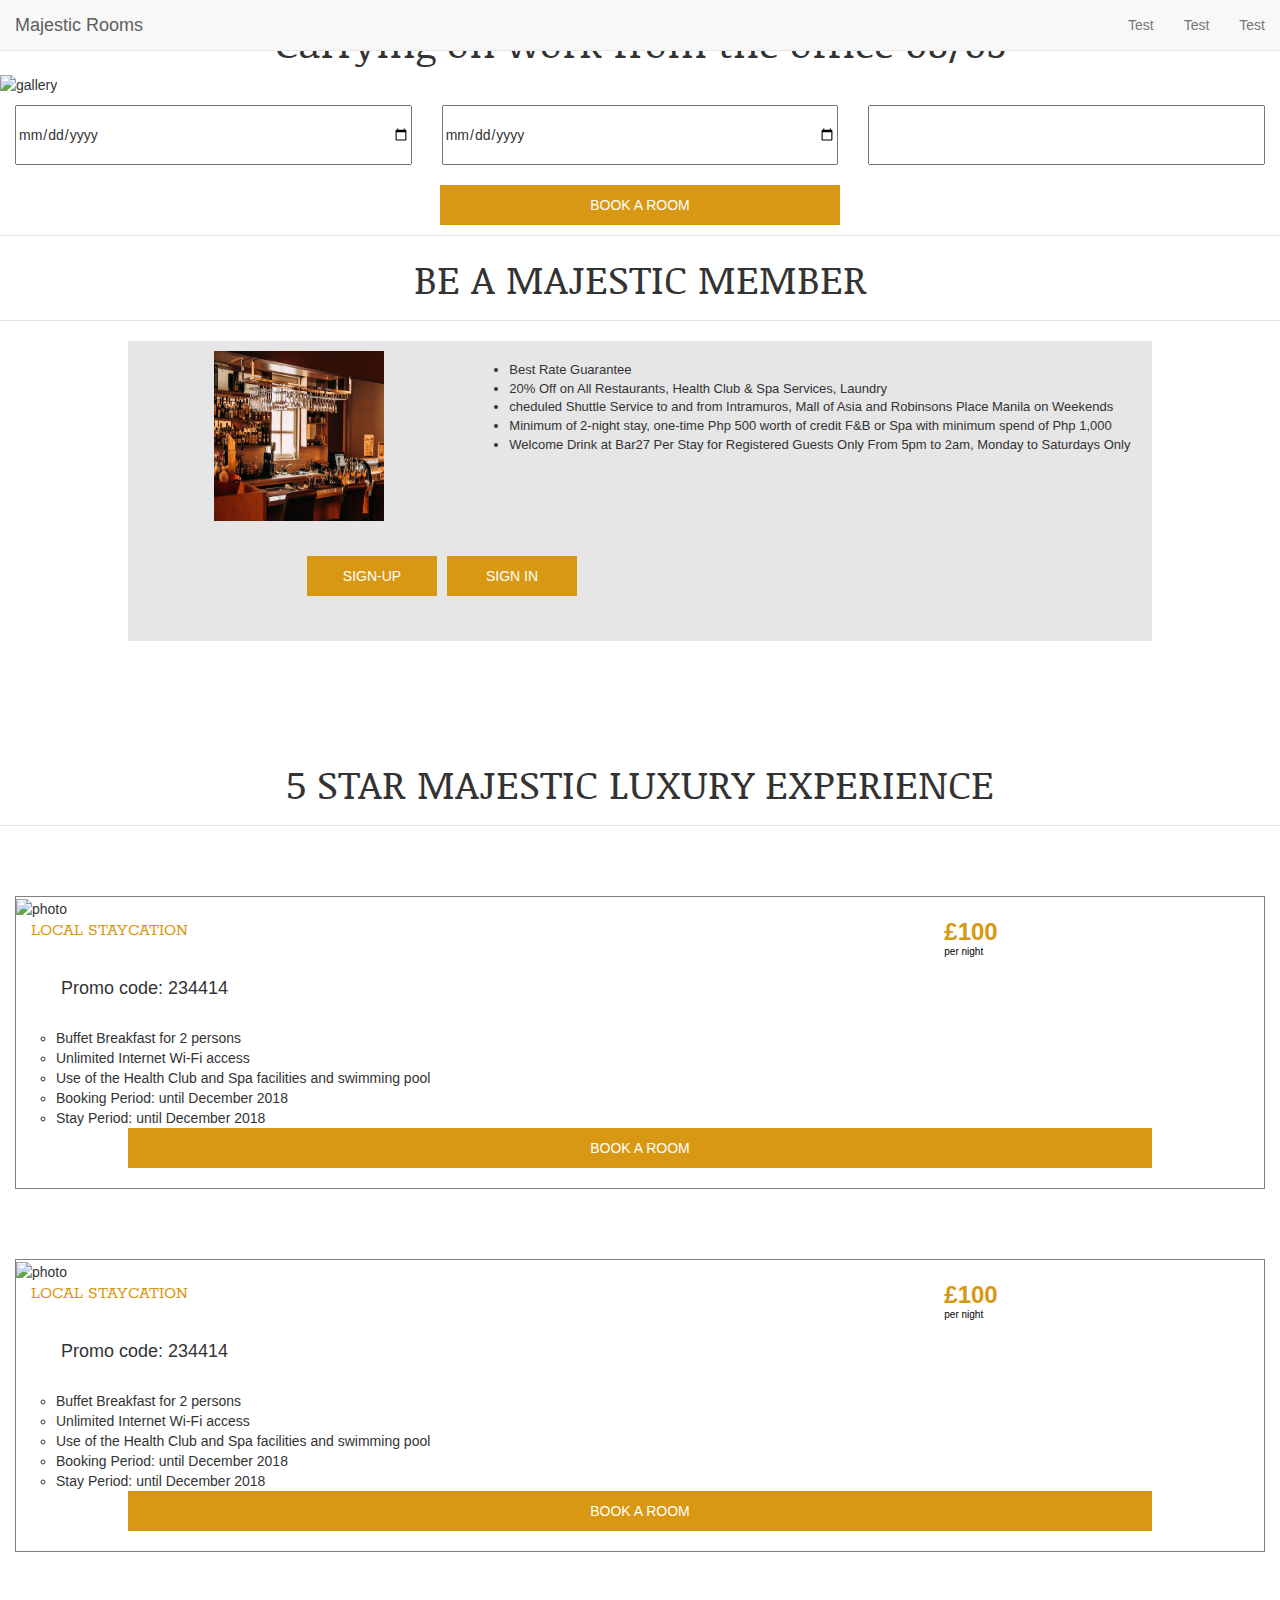
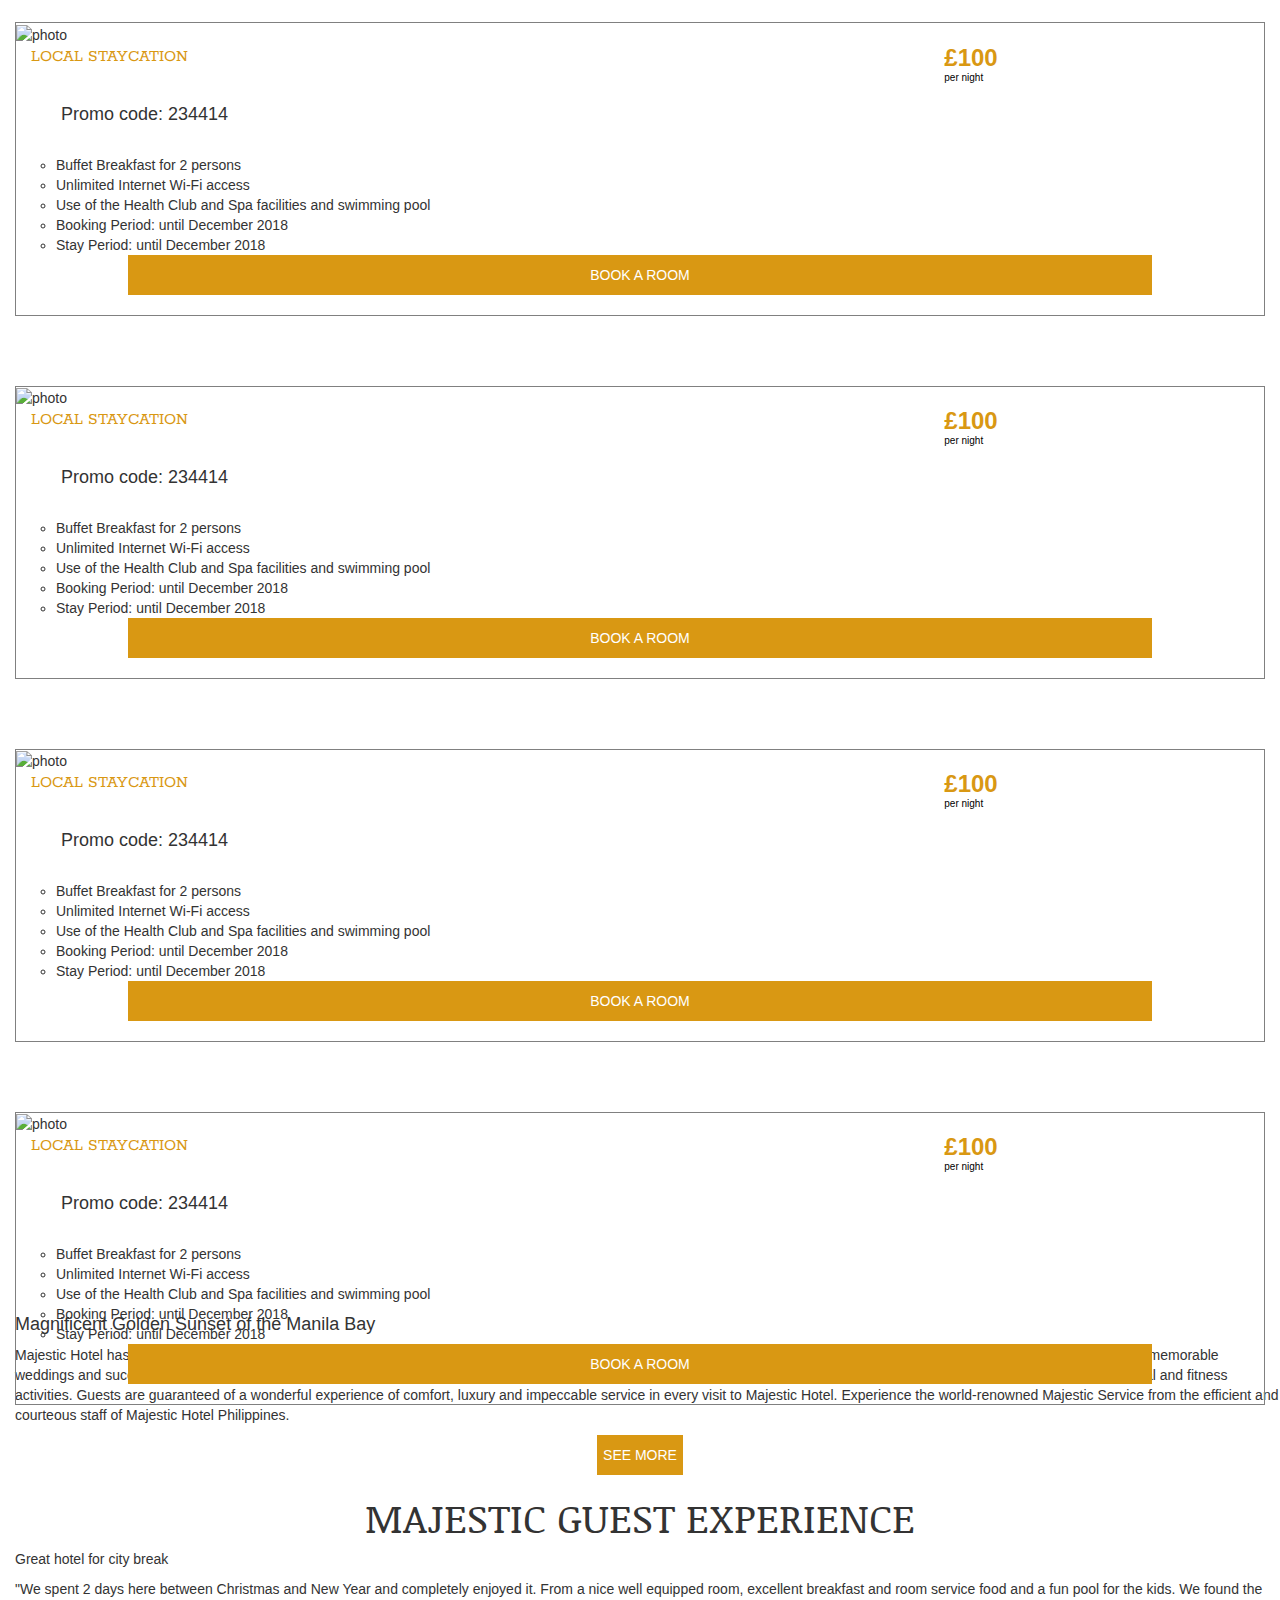
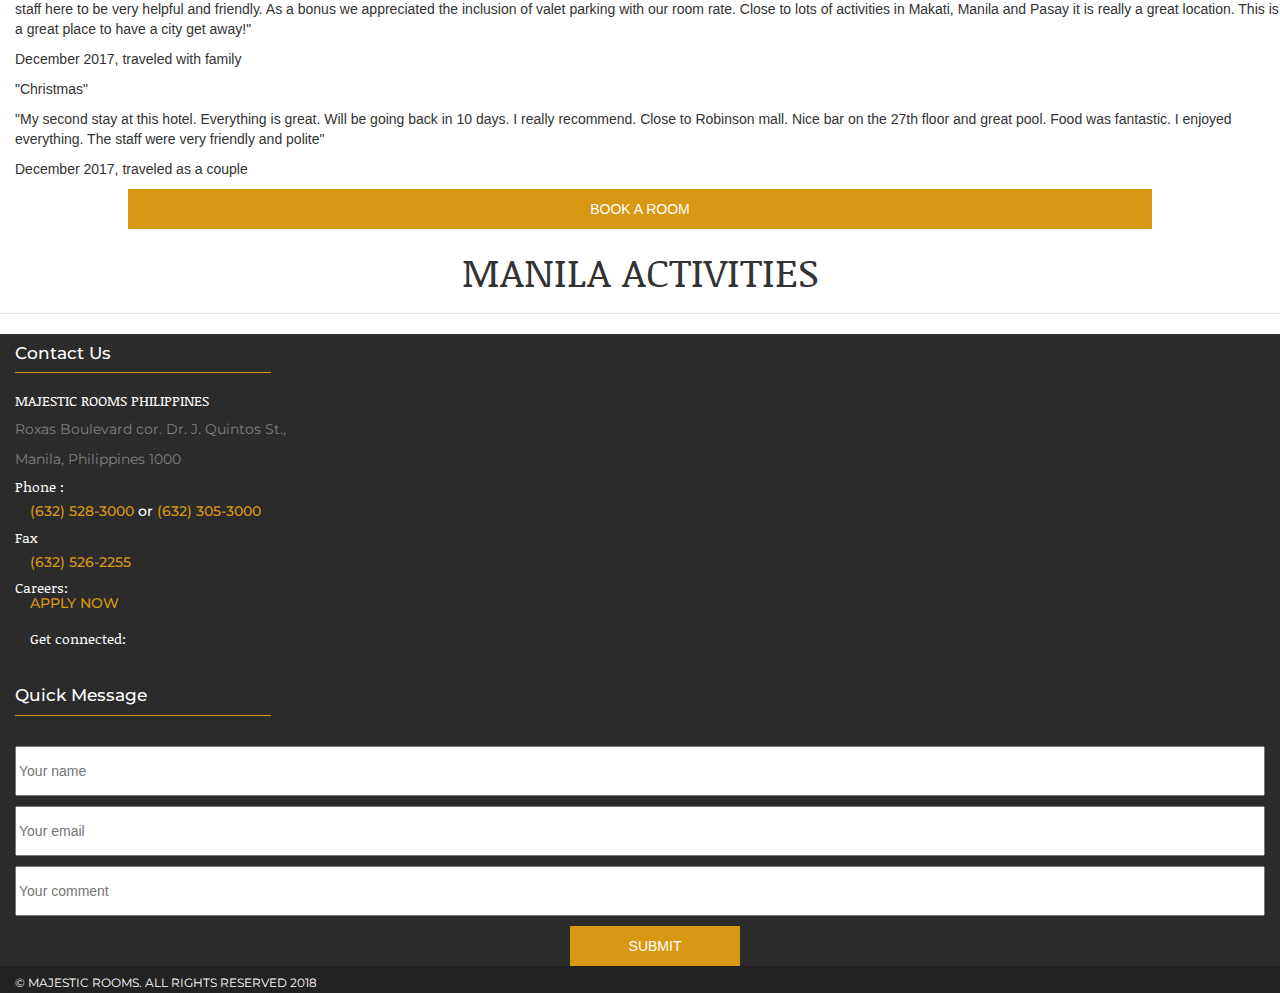
==== html/index.html @ 4bb12e26 "test message 08/03" ====
<!DOCTYPE HTML>

<html lang="en">


<head>

<title>Majestic Rooms</title>


<link rel="stylesheet" href="../style.css" type="text/css">
<link href="https://fonts.googleapis.com/css?family=Noticia+Text" rel="stylesheet">
<link href="https://fonts.googleapis.com/css?family=Rokkitt" rel="stylesheet">
<link href="https://fonts.googleapis.com/css?family=Montserrat" rel="stylesheet">
<script defer src="https://use.fontawesome.com/releases/v5.0.7/js/all.js"></script>




<!-- Latest compiled and minified CSS -->
<link rel="stylesheet" href="https://maxcdn.bootstrapcdn.com/bootstrap/3.3.7/css/bootstrap.min.css" integrity="sha384-BVYiiSIFeK1dGmJRAkycuHAHRg32OmUcww7on3RYdg4Va+PmSTsz/K68vbdEjh4u" crossorigin="anonymous">

<!-- Optional theme -->
<link rel="stylesheet" href="https://maxcdn.bootstrapcdn.com/bootstrap/3.3.7/css/bootstrap-theme.min.css" integrity="sha384-rHyoN1iRsVXV4nD0JutlnGaslCJuC7uwjduW9SVrLvRYooPp2bWYgmgJQIXwl/Sp" crossorigin="anonymous">


</head>


<body>

<!-- Header showcase -->


<header>

<section id="navbar">
	
	<!-- Insert Bootstrap navbar here -->
	
	
	
	<nav class="navbar navbar-fixed-top navbar-default">
	
	<div class="container-fluid">
	
	<div class="navbar-header">
	
	<a class="navbar-brand" href="#">Majestic Rooms</a>
	
	<button type="button" class="navbar-toggle collapsed" data-toggle="collapse" data-target="#menu">
	
	<span class="icon-bar"></span>
	<span class="icon-bar"></span>
	<span class="icon-bar"></span>
	
	</button>

	</div>
	
	<div class="collapse navbar-collapse" id="menu">
	
	<ul class="nav navbar-nav navbar-right">
	
	<li><a href="#">Test</a></li>
	<li><a href="#">Test</a></li>
	<li><a href="#">Test</a></li>
	
	</ul>
	
	</div>
	
	</div>
	
	</nav>
	
	
	
</section>

<h1>Carrying on work from the office 08/03</h1>



<section id="slideshow-gallery">
	
	<div><img src="https://static.pexels.com/photos/261102/pexels-photo-261102.jpeg" alt="gallery"></div>


</section>

</header>



<!-- Main area -->

<main id="main">
	


<section id="home-booking-form">
	
	<div class="grid-container">

	
<input class="grid-item" type="date" name="checkin">
<input class="grid-item" type="date" name="checkout">
<input class="grid-item" name="code">





</div>

<button type="button">BOOK A ROOM</button>

<hr>

</section>	

<h1>BE A MAJESTIC MEMBER</h1>

<hr>



<section id="section-a"> <!-- BE A MAJESTIC MEMBER -->
	

<div class="section-a-img">

<img src="../images/member.jpeg">

</div>


<ul>
	
<li>Best Rate Guarantee</li>
<li>20% Off on All Restaurants, Health Club & Spa Services, Laundry</li>
<li>cheduled Shuttle Service to and from Intramuros, Mall of Asia and Robinsons Place Manila on Weekends</li>
<li>Minimum of 2-night stay, one-time Php 500 worth of credit F&B or Spa with minimum spend of Php 1,000</li>
<li>Welcome Drink at Bar27 Per Stay for Registered Guests Only From 5pm to 2am, Monday to Saturdays Only</li>


</ul>




<div class="sign-buttons">
<button type="button">SIGN-UP</button>
<button type="button">SIGN IN</button>
</div>



</section>


<section id="section-b"><!-- 5 STAR Majestic LUXURY EXPERIENCE + LI BOXES -->
	
<h1>5 STAR MAJESTIC LUXURY EXPERIENCE</h1>

<hr>


<ul class="card-ul">

<li>

<div class="card">
	

		<img alt="photo" src="https://static.pexels.com/photos/6534/holiday-vacation-hotel-luxury.jpg">

	<div class="card-content">

		<div class="package-details">

		<div class="package-title"><p>LOCAL STAYCATION</p></div><div class="price"><h3>£100</h3><p>per night</p></div>

	</div>

		<h4>Promo code: 234414</h4>

	<ul>
		
	<li>Buffet Breakfast for 2 persons</li>
	<li>Unlimited Internet Wi-Fi access</li>
	<li>Use of the Health Club and Spa facilities and swimming pool</li>
	<li>Booking Period: until December 2018</li>
	<li>Stay Period: until December 2018</li>
	</ul>

			<button class="button book-button">BOOK A ROOM</button>
		</div>
	</div>
</li>

<li>

<div class="card">
	

		<img alt="photo" src="https://static.pexels.com/photos/6534/holiday-vacation-hotel-luxury.jpg">

	<div class="card-content">

		<div class="package-details">

		<div class="package-title"><p>LOCAL STAYCATION</p></div><div class="price"><h3>£100</h3><p>per night</p></div>

	</div>

		<h4>Promo code: 234414</h4>

	<ul>
		
	<li>Buffet Breakfast for 2 persons</li>
	<li>Unlimited Internet Wi-Fi access</li>
	<li>Use of the Health Club and Spa facilities and swimming pool</li>
	<li>Booking Period: until December 2018</li>
	<li>Stay Period: until December 2018</li>
	</ul>

			<button class="button book-button">BOOK A ROOM</button>
		</div>
	</div>
</li>

<li>

<div class="card">
	

		<img alt="photo" src="https://static.pexels.com/photos/6534/holiday-vacation-hotel-luxury.jpg">

	<div class="card-content">

		<div class="package-details">

		<div class="package-title"><p>LOCAL STAYCATION</p></div><div class="price"><h3>£100</h3><p>per night</p></div>

	</div>

		<h4>Promo code: 234414</h4>

	<ul>
		
	<li>Buffet Breakfast for 2 persons</li>
	<li>Unlimited Internet Wi-Fi access</li>
	<li>Use of the Health Club and Spa facilities and swimming pool</li>
	<li>Booking Period: until December 2018</li>
	<li>Stay Period: until December 2018</li>
	</ul>

			<button class="button book-button">BOOK A ROOM</button>
		</div>
	</div>
</li>

<li>

<div class="card">
	

		<img alt="photo" src="https://static.pexels.com/photos/6534/holiday-vacation-hotel-luxury.jpg">

	<div class="card-content">

		<div class="package-details">

		<div class="package-title"><p>LOCAL STAYCATION</p></div><div class="price"><h3>£100</h3><p>per night</p></div>

	</div>

		<h4>Promo code: 234414</h4>

	<ul>
		
	<li>Buffet Breakfast for 2 persons</li>
	<li>Unlimited Internet Wi-Fi access</li>
	<li>Use of the Health Club and Spa facilities and swimming pool</li>
	<li>Booking Period: until December 2018</li>
	<li>Stay Period: until December 2018</li>
	</ul>

			<button class="button book-button">BOOK A ROOM</button>
		</div>
	</div>
</li>

<li>

<div class="card">
	

		<img alt="photo" src="https://static.pexels.com/photos/6534/holiday-vacation-hotel-luxury.jpg">

	<div class="card-content">

		<div class="package-details">

		<div class="package-title"><p>LOCAL STAYCATION</p></div><div class="price"><h3>£100</h3><p>per night</p></div>

	</div>

		<h4>Promo code: 234414</h4>

	<ul>
		
	<li>Buffet Breakfast for 2 persons</li>
	<li>Unlimited Internet Wi-Fi access</li>
	<li>Use of the Health Club and Spa facilities and swimming pool</li>
	<li>Booking Period: until December 2018</li>
	<li>Stay Period: until December 2018</li>
	</ul>

			<button class="button book-button">BOOK A ROOM</button>
		</div>
	</div>
</li>

<li>

<div class="card">
	

		<img alt="photo" src="https://static.pexels.com/photos/6534/holiday-vacation-hotel-luxury.jpg">

	<div class="card-content">

		<div class="package-details">

		<div class="package-title"><p>LOCAL STAYCATION</p></div><div class="price"><h3>£100</h3><p>per night</p></div>

	</div>

		<h4>Promo code: 234414</h4>

	<ul>
		
	<li>Buffet Breakfast for 2 persons</li>
	<li>Unlimited Internet Wi-Fi access</li>
	<li>Use of the Health Club and Spa facilities and swimming pool</li>
	<li>Booking Period: until December 2018</li>
	<li>Stay Period: until December 2018</li>
	</ul>

			<button class="button book-button">BOOK A ROOM</button>
		</div>
	</div>
</li>







</ul>


</section>

<section id="section-c"><!-- THE MAJESTIC EXPERIENCE -->
	



<h4>
Magnificent Golden Sunset of the Manila Bay</h4>

<p>Majestic Hotel has a variety of restaurants and bars specializing in different cuisines and diners are sure to have a remarkable dining experience. Function rooms are also available for memorable weddings and successful corporate events. Swimming pool and outdoor whirlpool, tennis court, Health Club and Spa, LifeSpan Reflexology and gym facilities are perfect for recreational and fitness activities.

Guests are guaranteed of a wonderful experience of comfort, luxury and impeccable service in every visit to Majestic Hotel. Experience the world-renowned Majestic Service from the efficient and courteous staff of Majestic Hotel Philippines.</p>


<button class="button">SEE MORE</button>


</section>

<section id="section-d"><!-- Majestic GUEST EXPERIENCE -->

<div class="background-image"></div>


<h1>MAJESTIC GUEST EXPERIENCE</h1>

<p>Great hotel for city break</p>

<p>"We spent 2 days here between Christmas and New Year and completely enjoyed it. From a nice well equipped room, excellent breakfast and room service food and a fun pool for the kids. We found the staff here to be very helpful and friendly. As a bonus we appreciated the inclusion of valet parking with our room rate. Close to lots of activities in Makati, Manila and Pasay it is really a great location. This is a great place to have a city get away!" 
</p>

<p>December 2017, traveled with family </p>


<p>"Christmas"</p>

<p>"My second stay at this hotel. Everything is great. Will be going back in 10 days. I really recommend. Close to Robinson mall. Nice bar on the 27th floor and great pool. Food was fantastic. I enjoyed everything. The staff were very friendly and polite" 

</p>

<p>December 2017, traveled as a couple</p>

<button class="button book-button">BOOK A ROOM</button>



</section>




<section id="section-e"><!-- MANILA ACTIVITIES -->
	
<h1>MANILA ACTIVITIES</h1>

<hr>


</section>

<footer>
	
	<h3>Contact Us</h3>

	<hr>

	<h5>MAJESTIC ROOMS PHILIPPINES</h5>

	<p>Roxas Boulevard cor. Dr. J. Quintos St.,</p>

	<p>Manila, Philippines 1000</p>

	<h5>Phone : </h5><h5><p><a href="#">(632) 528-3000</a>  <span style="color:white;"> or </span> <a href="#">(632) 305-3000</a></p></h5>

	<h5> Fax </h5>

	<h5><p><a href="#">(632) 526-2255</a></p></h5>

	<h5>Careers: <p><a href="#">APPLY NOW</a></p></h5>


<div class="social-media-buttons">
	
<h5>Get connected:</h5>

<a href="#"><i class="fab fa-facebook-f fa-2x"></i></a>
<a href="#"><i class="fab fa-google-plus-square fa-2x"></i></a>

<a href="#"><i class="fab fa-twitter-square fa-2x"></i></a>

<a href="#"><i class="fab fa-instagram fa-2x"></i></a>

<a href="#"><i class="fab fa-pinterest-square fa-2x"></i></a>









</div>

<h3>Quick Message</h3>

<hr>

<div>

<input type="text" placeholder="Your name">
<input type="email" placeholder="Your email">
<input type="text" placeholder="Your comment">

</div>

<div class="random"><button class="footer-submit" type="button">SUBMIT</button></div>


<div class="copyright">
	
<p>© MAJESTIC ROOMS. ALL RIGHTS RESERVED 2018</p>

</div>


</footer>

</main>

<script
  src="https://code.jquery.com/jquery-3.3.1.min.js"
  integrity="sha256-FgpCb/KJQlLNfOu91ta32o/NMZxltwRo8QtmkMRdAu8="
  crossorigin="anonymous"></script>
<!-- Latest compiled and minified JavaScript -->
<script src="https://maxcdn.bootstrapcdn.com/bootstrap/3.3.7/js/bootstrap.min.js" integrity="sha384-Tc5IQib027qvyjSMfHjOMaLkfuWVxZxUPnCJA7l2mCWNIpG9mGCD8wGNIcPD7Txa" crossorigin="anonymous"></script>
</body>




</html>
---- style.css ----
body{

max-width:100vw;
margin: 0 auto;


}

img{

height:100%;
width:100%;

}

#section-a{
background: #E6E6E6;
min-height:500px;
max-height:100vh;

}

#section-a ul{
	
	
font-size:13px;	
	
}

h1{

	text-align:center;
	font-family: 'Noticia Text', serif !important;
	font-size:40px !important;
}

button{

background:#D99813;
color:white !important;
border:none;
height:40px;



}


#home-booking-form button{


width:90%;
max-width:400px;
margin: 0 auto;
position:relative;
top:10px;
display:block;


}

#home-booking-form input{

	height:60px;
	margin-top:20px;
	margin-left:15px;
	margin-right:15px;


}

hr{

border-color: #E5E5E5!important;


}

#section-b{
position:relative;
top:100px;	
	
}






.grid-container{

display:grid;

}

.card{

border: 1px solid grey;
margin-left:15px;
margin-right:15px;
margin-top:70px;



}


.card-ul{

	padding: 0;
	list-style:none;


}



.book-button{

	margin: 0 auto;
	display: block;
	width:80vw;
	margin-bottom:20px;



}

.sign-buttons{


display:grid;
grid-template-columns:1fr 1fr;
margin: 0 auto;
max-width:300px;


}

.sign-buttons button{

width:130px;
margin: 0 auto;


}





.card-content{




}

.card-content h4{

position: relative;
left:30px;


}

.card-content ul{

margin-top:30px;

}

.package-details{


display:grid;
grid-template-columns: 50vw 50vw;
grid-template-rows: 50px;

}


.package-title{

font-family: 'Rokkitt', serif;
font-size:17px;
color: #D99813;



}


.price{

margin: 0 auto;
color: #D99813;


}

.price h3{

	margin: 0 auto;
	font-weight:bold;
	margin-right:10px;

}

.price p{

	margin: 0 auto;
	color:black;
	font-size:10px;

}


#section-c button{

margin: 0 auto;
display:block;

}

section h4{

margin-left:15px;


}
section p{

margin-left:15px;


}

footer{

background: #2B2B2B;


}

footer hr{

width:20vw;
margin-left:15px;
border-color: #D99813 !important;



}

footer h3{

	margin-left: 15px;
	color:white;
	position:relative;
	top:10px;
	font-size:17px;
	font-family: 'Montserrat', sans-serif;

}

footer h5{

	margin-left: 15px;
	color:white;
	font-family: 'Noticia Text', serif;

}
footer p{

	margin-left: 15px;
	color:grey;
	font-family: 'Montserrat', sans-serif;

}

footer a{

color:#D99813;

}

footer div{


display:grid;
grid-template-columns: 1fr;
margin-left:15px;
margin-right:15px;



}

footer input{


margin-top:10px;
height:50px;

}

.random{


width:100%;


}



.footer-submit{

width:170px;
margin: 0 auto;
margin-top:10px;



}

.newsletter{

width:100%;

}


.social-media-buttons{

display:grid;
grid-template-columns: repeat(6, 1fr);


}



.fa-2x{

color:white;
margin: auto;
position: relative;
left:20px;
top:10px;


}

.fa-2x:hover{

	color:#D99813;

}

.copyright{

margin:0;
background: #222222;

}

.copyright p{

color:white;
font-size:12px;
position:relative;
top:8px;

}

#room-list{

display:grid;
grid-template-columns: 1fr;	
	
}

.room-option{
	
background:#DDDDDD;
margin: 0 15px 0 15px;
max-height:400px;
max-width:500px;
margin-top:20px;


	
	
}

.room-option-image{
	
width:100%;

	
}

.room-option-image img{

height:100%;
max-height:450px;	
	
}

#room-list h2{
	
text-align:center;
font-size:20px;
position:relative;
bottom:5px;
	
}

#booking-summary{
	
background:#3C3B3B;

}

#booking-summary h2{

color:white;
font-size:18px;
text-align:center;
position:relative;
top:15px;

	
}

.booking-summary-toggle{

display:grid;
background:#B3B3B3;
grid-template-columns:6fr 1fr;	
margin-top:30px;

}

.booking-summary-details{

display:grid;
background:#E6E6E6;
grid-template-columns:1fr 1fr;


}

.booking-tc{

text-align:center;
color:white !important;
position:relative;
bottom:5px;

}

#booking-step-checker{
	
background:#F2F2F2;

}

.booking-step-checker-panel{
	
margin: 0 auto;
max-width:500px;
display:grid;
height:110px;
grid-template-columns:repeat(4, 1fr);
	
}

.booking-step-icon{
	
margin: 0 auto;	
height:50px;
width:50px;
background:white;
position:relative;
top:10px;
border-radius:50%;
border:5px solid black;

	
}

.booking-step-checker-panel p{
	
font-size: 12px;
position:relative;
top:10px;
right:6px;
text-align:center;


	
}

.section-a-img {

height:250px;
width:250px;
margin: 0 auto;


}

#section-a img{
	
	margin-top:10px;
	
	
	
}

#section-a ul{
	
	margin-top:20px;
	
}


	


/* Media queries */


@media(min-width:800px){


#home-booking-form div{
	
display:grid;
grid-template-columns: repeat(3, 1fr);


}

#home-booking-form input{
	
	position:relative;
	bottom:10px;
	
	
	
}

#section-a{
margin: 0 auto;
min-height:300px;
max-width:80vw;
max-height:70vh;
display:grid;
grid-template-columns:1fr 2fr;
	
}
.section-a-img {

height:170px;
width:170px;
margin: 0 auto;


}

.sign-buttons{

position:relative;
left:42%;

}

.sign-buttons button{
	
	margin:5px;
	
	
}





}
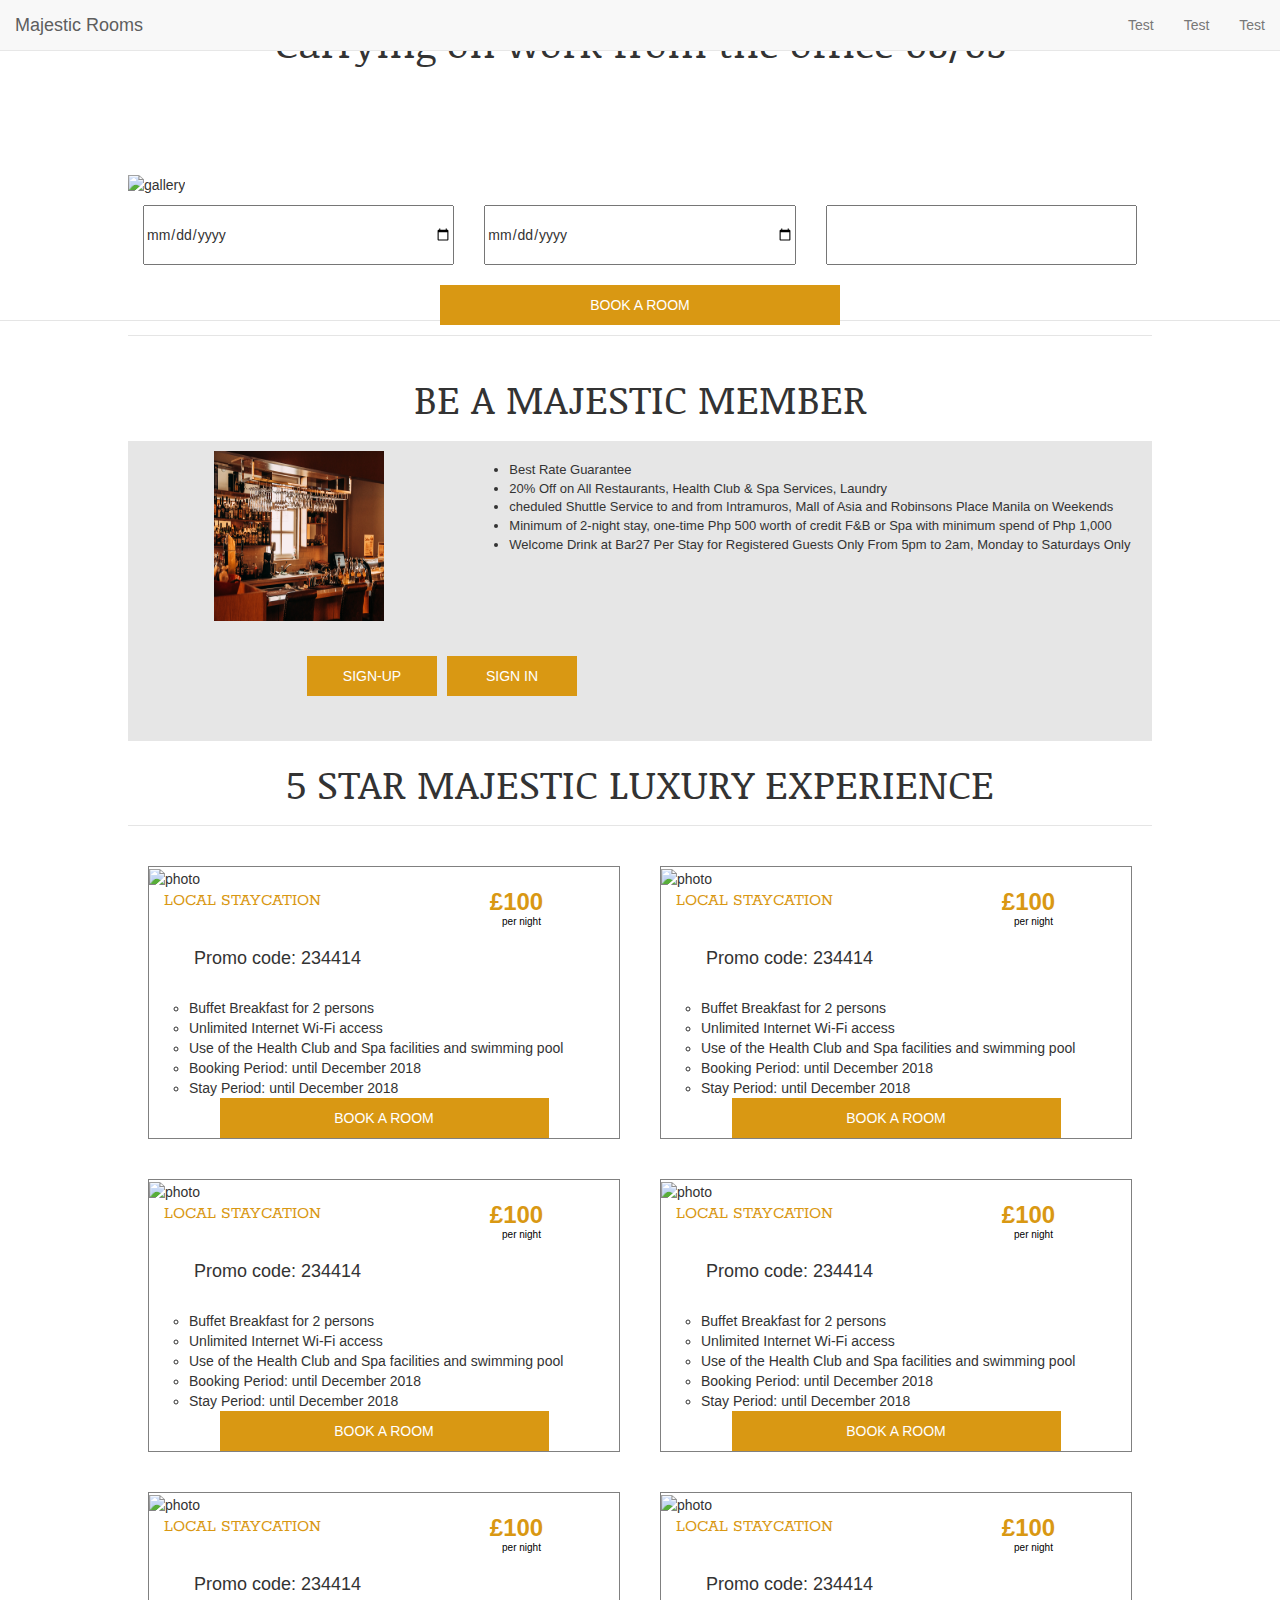
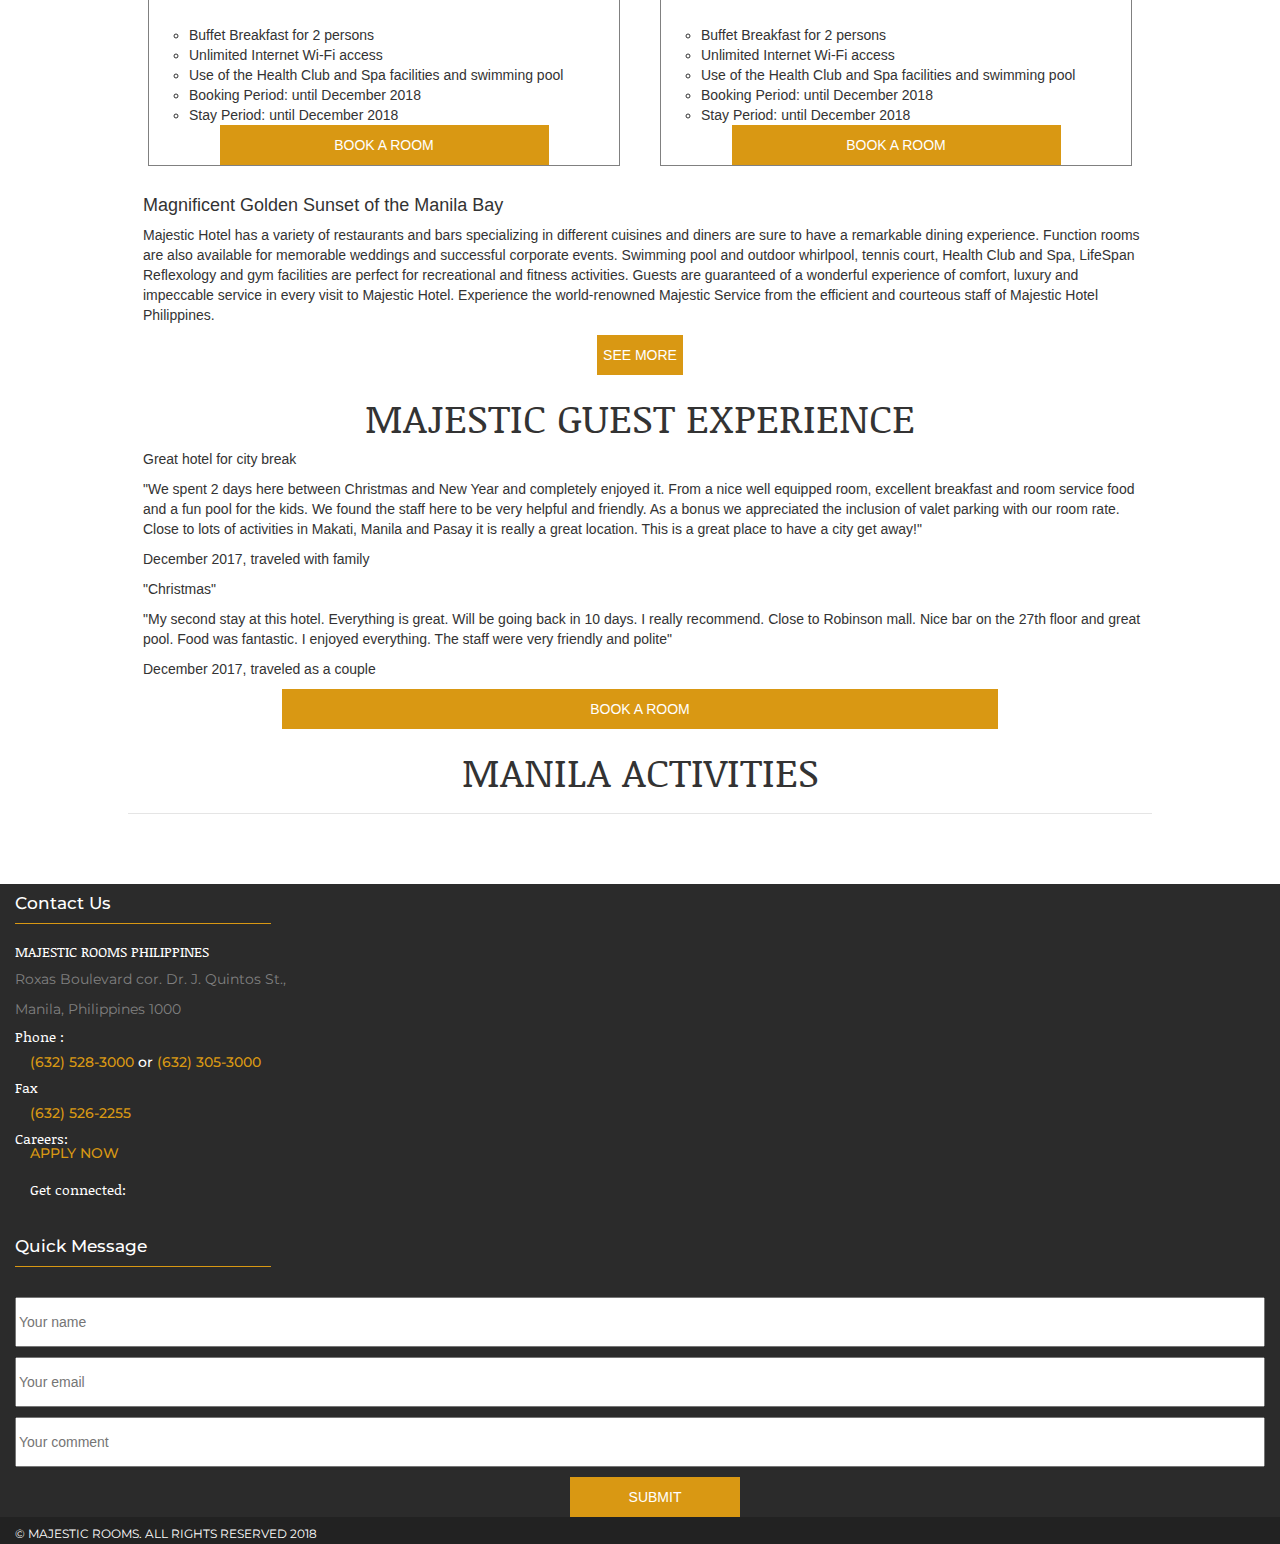
==== commit fb7d7fee: "made package items responsive to larger screens, played with more css grid. understanding the way cs" ====
--- a/html/index.html
+++ b/html/index.html
@@ -120,7 +120,7 @@
 
 </section>	
 
-<h1>BE A MAJESTIC MEMBER</h1>
+<h1 class="be-a-majestic-member">BE A MAJESTIC MEMBER</h1>
 
 <hr>
 
@@ -364,6 +364,8 @@
 </ul>
 
 
+
+
 </section>
 
 <section id="section-c"><!-- THE MAJESTIC EXPERIENCE -->
--- a/style.css
+++ b/style.css
@@ -1,7 +1,9 @@
 body{
 
 max-width:100vw;
-margin: 0 auto;
+margin: 0;
+padding: 0;
+
 
 
 }
@@ -11,6 +13,21 @@
 height:100%;
 width:100%;
 
+}
+
+section{
+
+position:relative;
+	top:100px;	
+	
+}
+
+.be-a-majestic-member{
+	
+	position:relative;
+	top:120px;
+	
+	
 }
 
 #section-a{
@@ -66,6 +83,8 @@
 	margin-left:15px;
 	margin-right:15px;
 
+	
+
 
 }
 
@@ -78,7 +97,7 @@
 
 #section-b{
 position:relative;
-top:100px;	
+top:100px;
 	
 }
 
@@ -102,6 +121,14 @@
 
 
 
+
+}
+
+.card img{
+	
+
+	
+	
 }
 
 
@@ -124,6 +151,7 @@
 
 
 
+
 }
 
 .sign-buttons{
@@ -145,16 +173,6 @@
 
 }
 
-
-
-
-
-.card-content{
-
-
-
-
-}
 
 .card-content h4{
 
@@ -174,7 +192,7 @@
 
 
 display:grid;
-grid-template-columns: 50vw 50vw;
+grid-template-columns: 50% 50%;
 grid-template-rows: 50px;
 
 }
@@ -193,7 +211,7 @@
 
 .price{
 
-margin: 0 auto;
+
 color: #D99813;
 
 
@@ -216,12 +234,16 @@
 }
 
 
+
+
 #section-c button{
 
 margin: 0 auto;
 display:block;
 
 }
+
+
 
 section h4{
 
@@ -515,7 +537,7 @@
 
 #section-a img{
 	
-	margin-top:10px;
+margin-top:10px;
 	
 	
 	
@@ -528,13 +550,34 @@
 }
 
 
-	
+	footer{
+		
+		position:relative;
+		top:150px;
+		
+	}
 
 
 /* Media queries */
 
 
 @media(min-width:800px){
+	
+	body{
+		
+		padding:0;
+		margin:0;
+	}
+	
+	section{
+		
+		max-width:80vw;
+		margin: 0 auto;
+		
+		
+	}
+	
+
 
 
 #home-booking-form div{
@@ -550,14 +593,10 @@
 	position:relative;
 	bottom:10px;
 	
-	
-	
 }
 
 #section-a{
-margin: 0 auto;
 min-height:300px;
-max-width:80vw;
 max-height:70vh;
 display:grid;
 grid-template-columns:1fr 2fr;
@@ -587,13 +626,47 @@
 }
 
 
-
-
-
-}
-
-
-
-
-
-
+.card-ul{
+	
+	grid-template-columns:50% 50%;
+	display:grid;
+
+}
+
+.card{
+
+margin: 20px;
+	
+}
+
+
+.book-button{
+
+margin: 0 auto;
+width:70%;
+
+
+
+
+}
+
+.price{
+	
+	margin: 0 auto;
+	position:relative;
+	left:20px;
+	
+	
+}
+.price p{
+	
+	text-align:center;
+}
+
+
+
+}
+
+
+
+
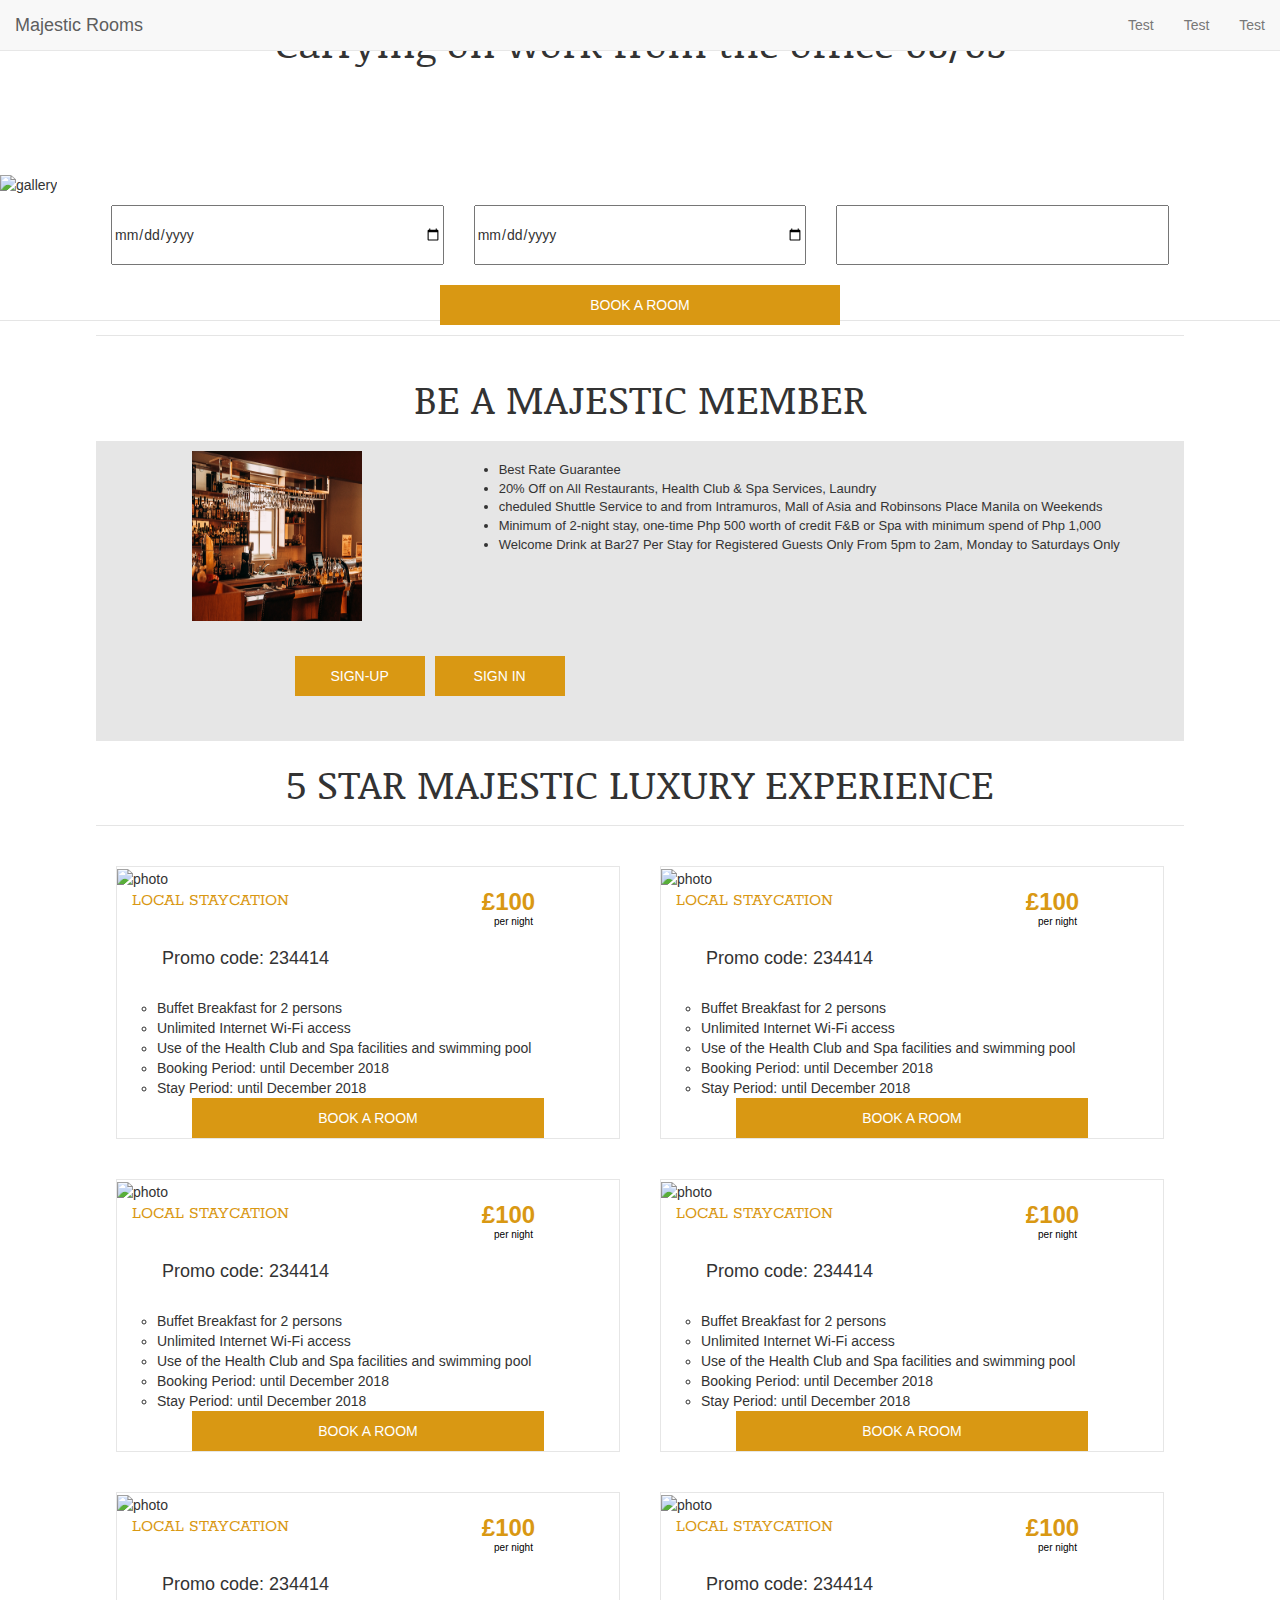
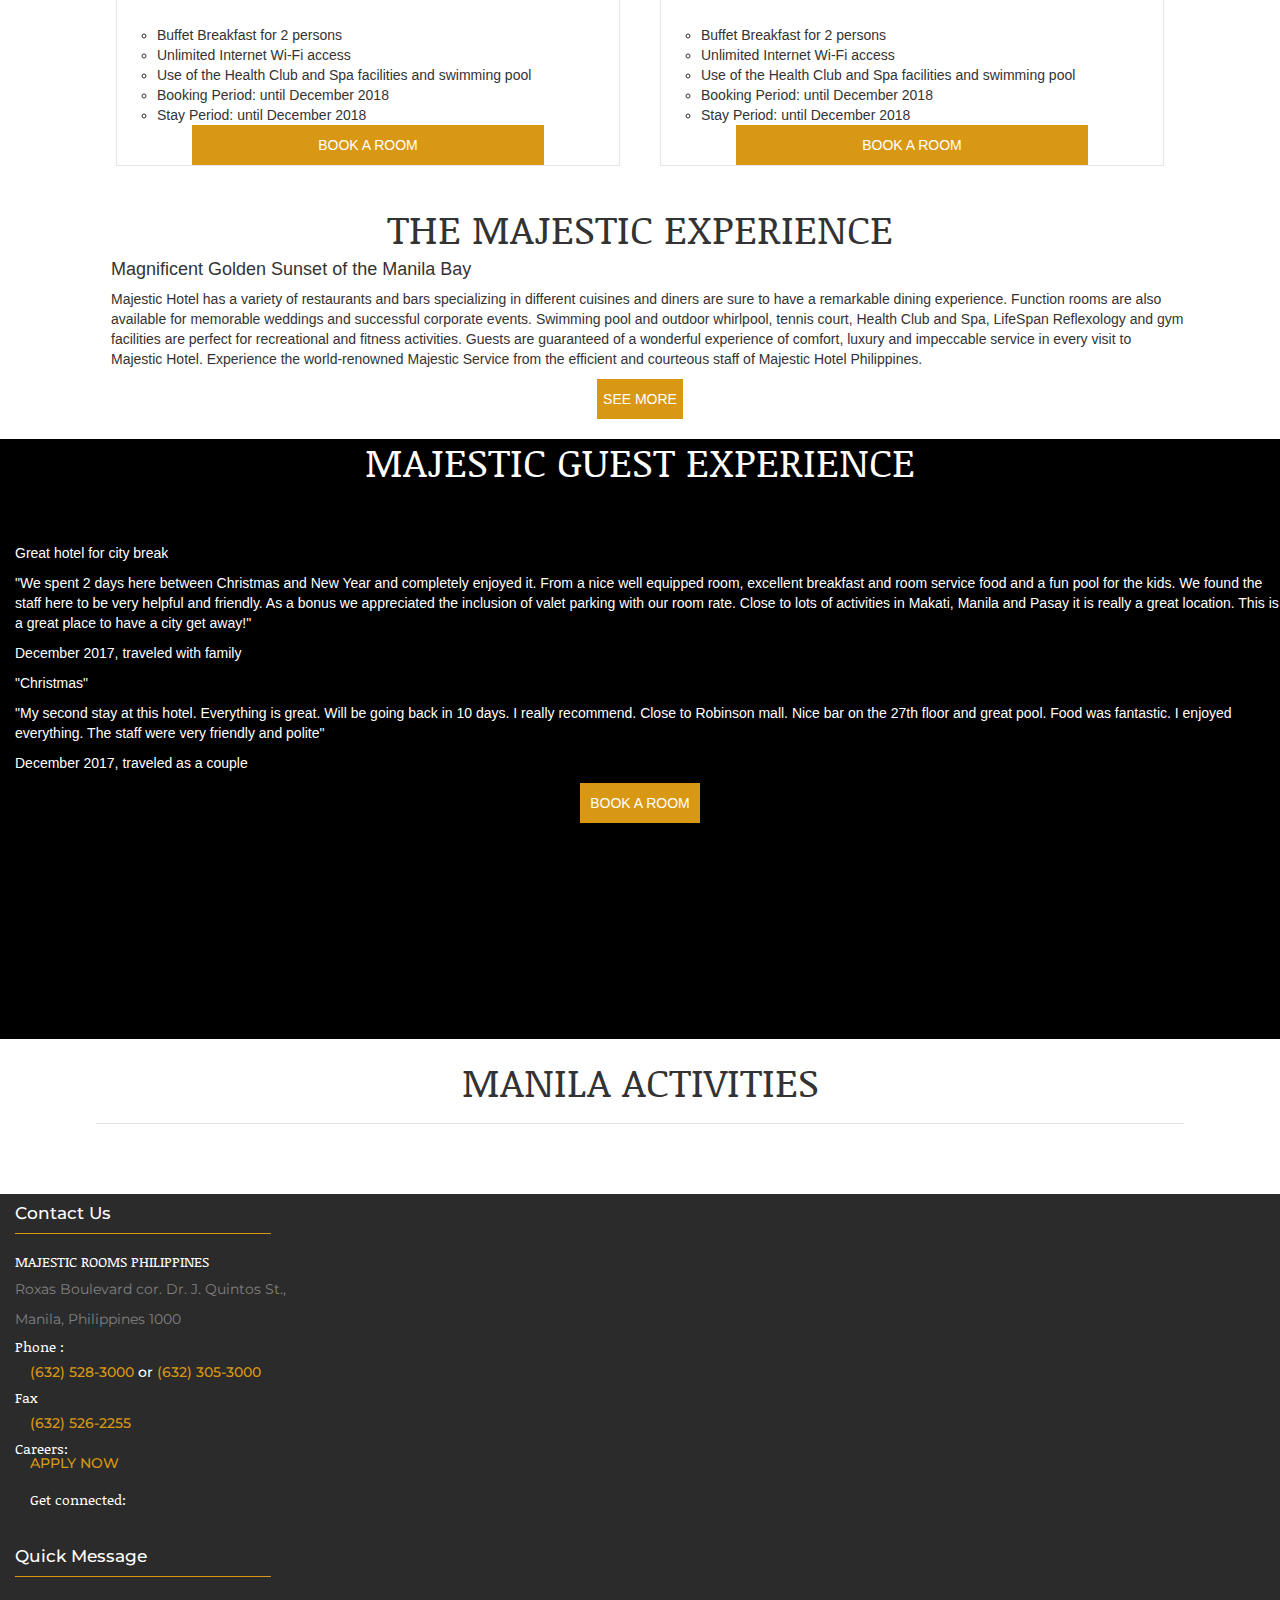
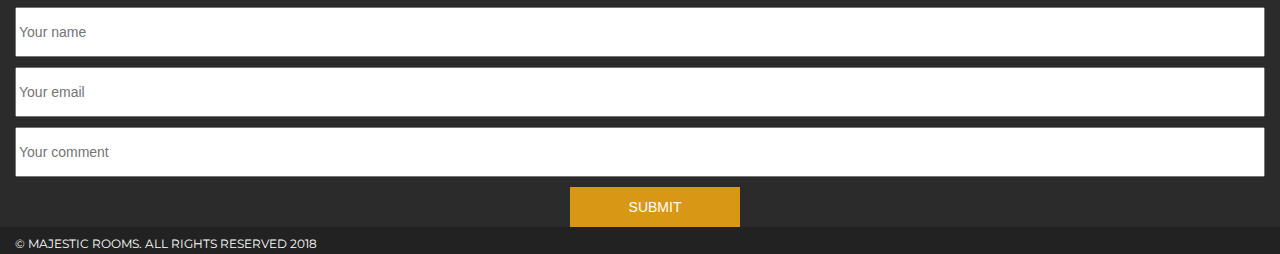
==== commit 3b8480f8: "Added another image, adjustmed more responsive styling in the review section. Added font awesome sta" ====
--- a/html/index.html
+++ b/html/index.html
@@ -370,7 +370,7 @@
 
 <section id="section-c"><!-- THE MAJESTIC EXPERIENCE -->
 	
-
+<h1>THE MAJESTIC EXPERIENCE</h1>
 
 
 <h4>
@@ -393,6 +393,31 @@
 
 <h1>MAJESTIC GUEST EXPERIENCE</h1>
 
+<div class="star-rating">
+
+<div><i class="fas fa-star fa-2x"></i>
+
+</div>
+<div><i class="fas fa-star fa-2x"></i>
+
+</div>
+<div><i class="fas fa-star fa-2x"></i>
+
+</div>
+
+<div><i class="fas fa-star fa-2x"></i>
+
+</div>
+<div><i class="fas fa-star fa-2x"></i>
+
+</div>
+
+
+
+</div>
+
+<div id="reviews">
+
 <p>Great hotel for city break</p>
 
 <p>"We spent 2 days here between Christmas and New Year and completely enjoyed it. From a nice well equipped room, excellent breakfast and room service food and a fun pool for the kids. We found the staff here to be very helpful and friendly. As a bonus we appreciated the inclusion of valet parking with our room rate. Close to lots of activities in Makati, Manila and Pasay it is really a great location. This is a great place to have a city get away!" 
@@ -408,6 +433,8 @@
 </p>
 
 <p>December 2017, traveled as a couple</p>
+
+</div>
 
 <button class="button book-button">BOOK A ROOM</button>
 
--- a/style.css
+++ b/style.css
@@ -114,7 +114,7 @@
 
 .card{
 
-border: 1px solid grey;
+border: 1px solid #E6E6E6;
 margin-left:15px;
 margin-right:15px;
 margin-top:70px;
@@ -556,6 +556,59 @@
 		top:150px;
 		
 	}
+	
+	.star-rating{
+		
+	height:50px;
+width:150px;
+margin: 0 auto;	
+display:grid;
+grid-template-columns:repeat(5, 1fr);
+
+}
+
+.fa-star{
+
+color:yellow;
+position:relative;
+left:-5px; !important;
+
+
+	
+}
+
+.fa-star:hover{
+	
+color:yellow;
+}
+
+#section-d{
+	
+background:black;
+	
+}
+
+#section-d h1{
+	
+	color:white;
+	
+}
+
+#section-d button{
+	
+	max-width:120px;
+	
+}
+
+#reviews{
+	
+color:white;	
+	
+}
+
+
+
+
 
 
 /* Media queries */
@@ -571,9 +624,15 @@
 	
 	section{
 		
-		max-width:80vw;
+		max-width:85vw;
 		margin: 0 auto;
 		
+		
+	}
+	
+	#slideshow-gallery{
+		
+	max-width:100vw;	
 		
 	}
 	
@@ -665,8 +724,19 @@
 
 
 
-}
-
-
-
-
+#section-d{
+	
+
+	height:600px;
+max-width:100vw;
+	
+	
+}
+
+
+
+}
+
+
+
+
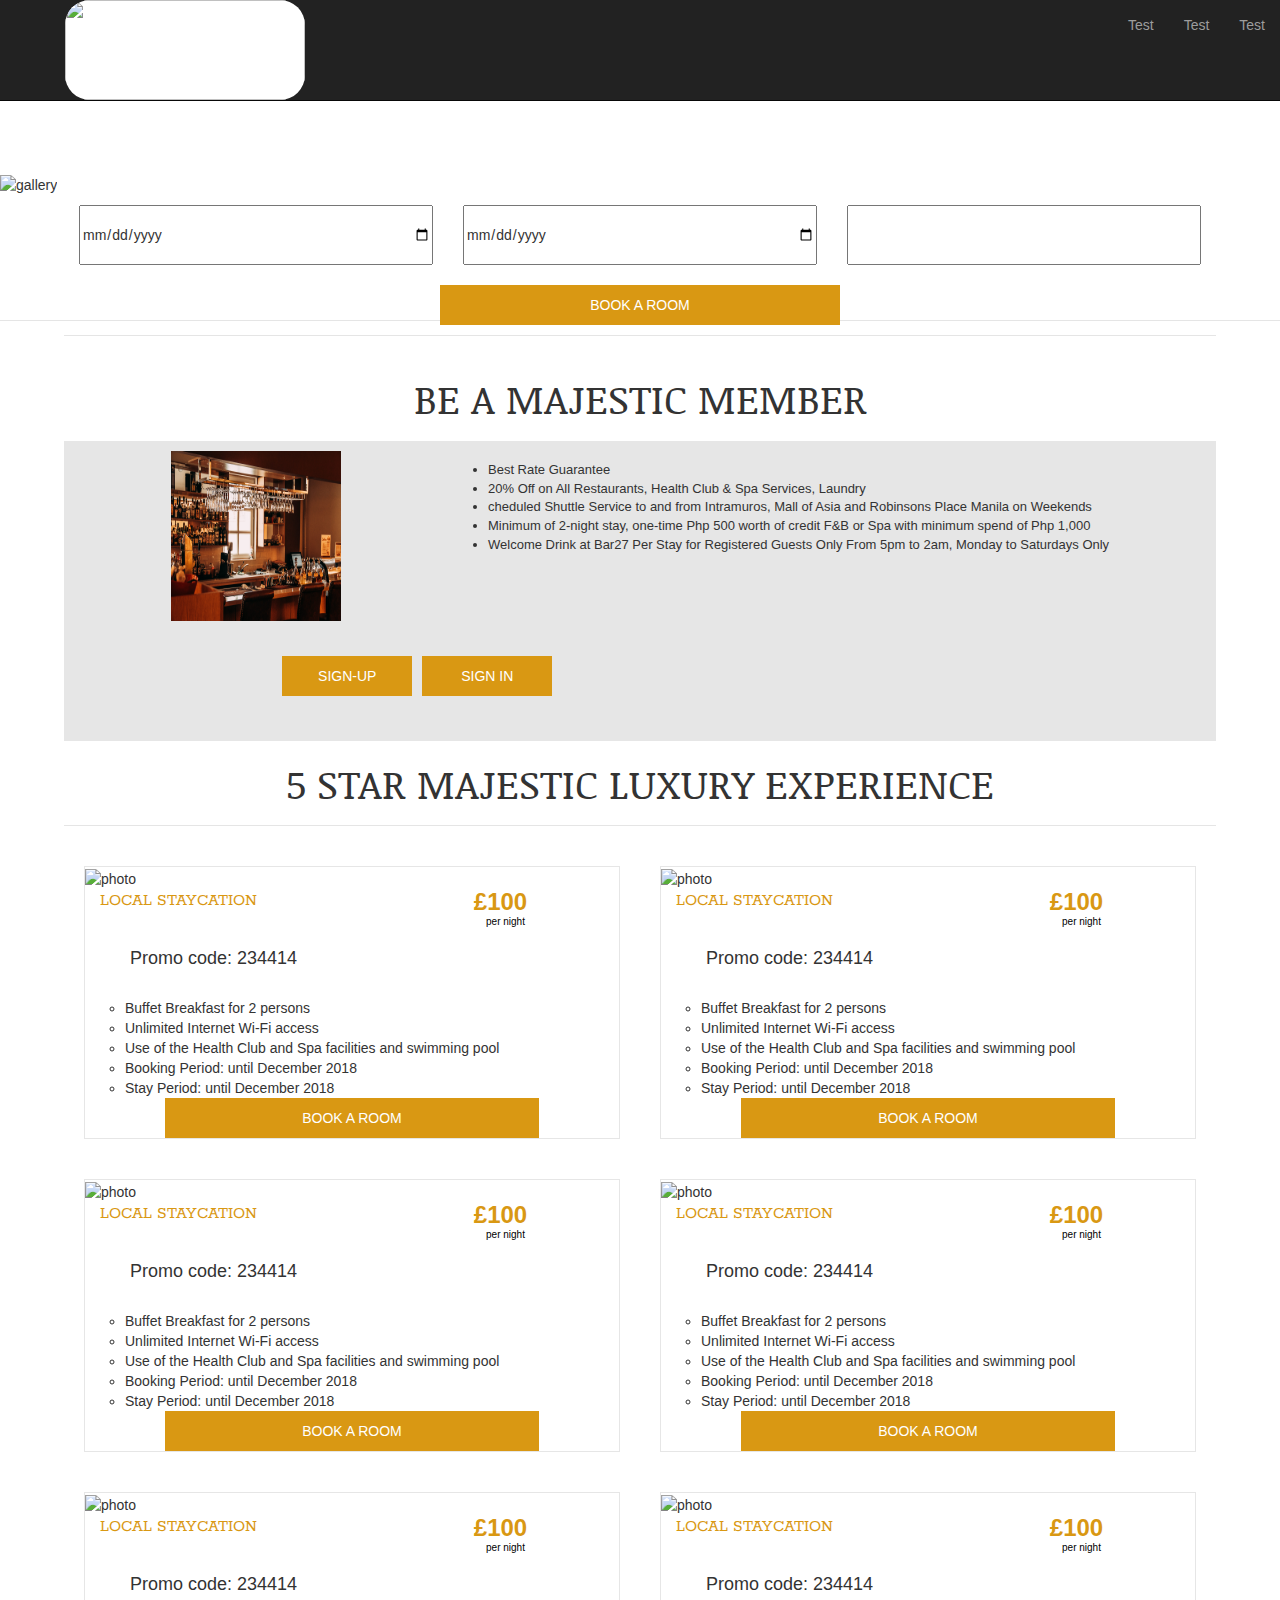
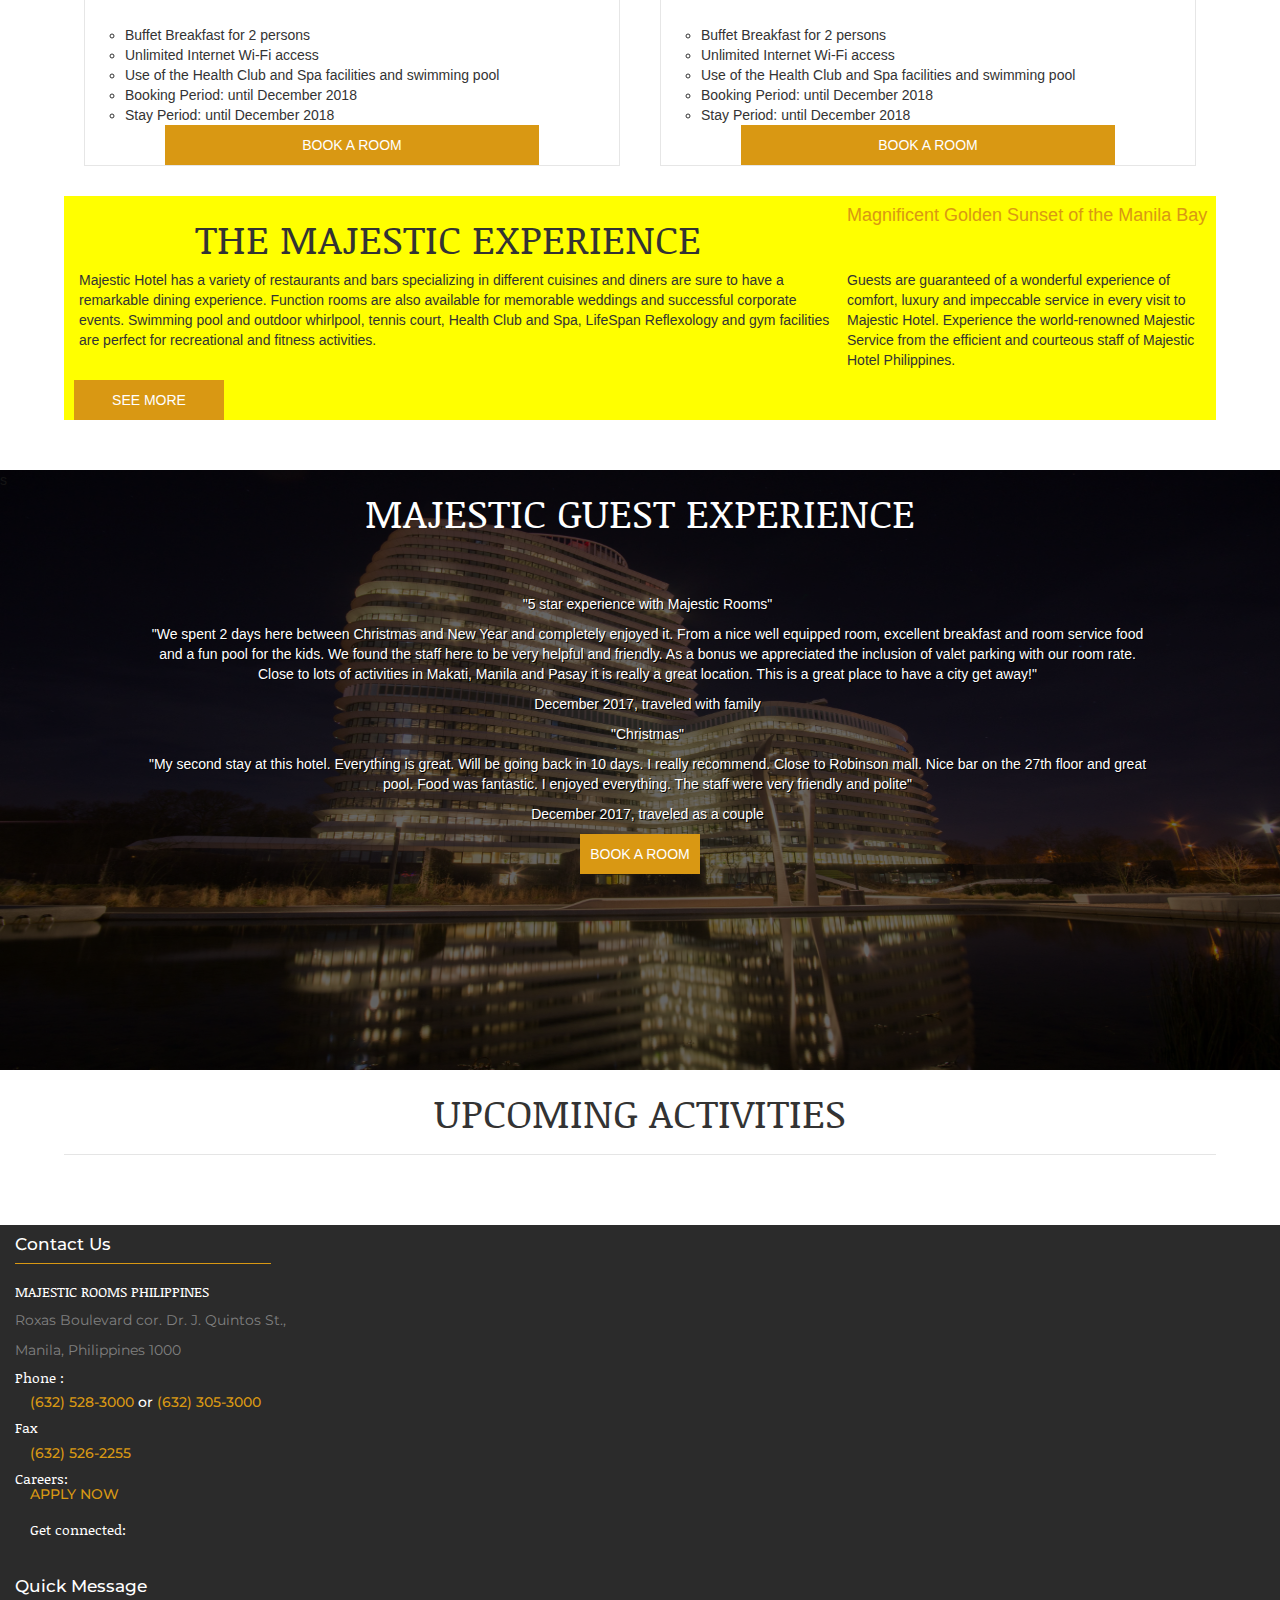
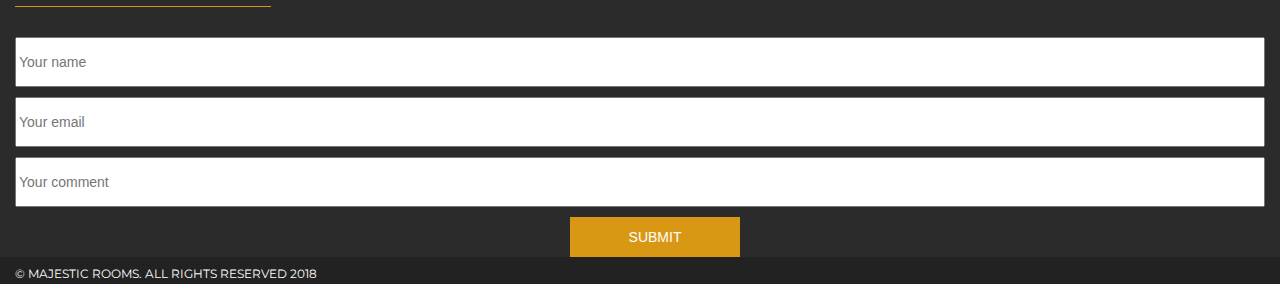
==== commit 489ebdb5: "added background image over reviews. set opacity but without affecting the content inside using a ps" ====
--- a/html/index.html
+++ b/html/index.html
@@ -40,13 +40,17 @@
 	
 	
 	
-	<nav class="navbar navbar-fixed-top navbar-default">
+	<nav class="navbar navbar-fixed-top navbar-inverse">
 	
 	<div class="container-fluid">
 	
 	<div class="navbar-header">
 	
-	<a class="navbar-brand" href="#">Majestic Rooms</a>
+
+	
+	<a href="#" class="navbar-left"><img src="../images/logo.png"></a>
+	
+
 	
 	<button type="button" class="navbar-toggle collapsed" data-toggle="collapse" data-target="#menu">
 	
@@ -376,9 +380,9 @@
 <h4>
 Magnificent Golden Sunset of the Manila Bay</h4>
 
-<p>Majestic Hotel has a variety of restaurants and bars specializing in different cuisines and diners are sure to have a remarkable dining experience. Function rooms are also available for memorable weddings and successful corporate events. Swimming pool and outdoor whirlpool, tennis court, Health Club and Spa, LifeSpan Reflexology and gym facilities are perfect for recreational and fitness activities.
-
-Guests are guaranteed of a wonderful experience of comfort, luxury and impeccable service in every visit to Majestic Hotel. Experience the world-renowned Majestic Service from the efficient and courteous staff of Majestic Hotel Philippines.</p>
+<p>Majestic Hotel has a variety of restaurants and bars specializing in different cuisines and diners are sure to have a remarkable dining experience. Function rooms are also available for memorable weddings and successful corporate events. Swimming pool and outdoor whirlpool, tennis court, Health Club and Spa, LifeSpan Reflexology and gym facilities are perfect for recreational and fitness activities.</p>
+
+<p>Guests are guaranteed of a wonderful experience of comfort, luxury and impeccable service in every visit to Majestic Hotel. Experience the world-renowned Majestic Service from the efficient and courteous staff of Majestic Hotel Philippines.</p>
 
 
 <button class="button">SEE MORE</button>
@@ -386,9 +390,11 @@
 
 </section>
 
+
+
 <section id="section-d"><!-- Majestic GUEST EXPERIENCE -->
 
-<div class="background-image"></div>
+<div class="opacity-layer">
 
 
 <h1>MAJESTIC GUEST EXPERIENCE</h1>
@@ -418,7 +424,7 @@
 
 <div id="reviews">
 
-<p>Great hotel for city break</p>
+<p>"5 star experience with Majestic Rooms"</p>
 
 <p>"We spent 2 days here between Christmas and New Year and completely enjoyed it. From a nice well equipped room, excellent breakfast and room service food and a fun pool for the kids. We found the staff here to be very helpful and friendly. As a bonus we appreciated the inclusion of valet parking with our room rate. Close to lots of activities in Makati, Manila and Pasay it is really a great location. This is a great place to have a city get away!" 
 </p>
@@ -439,7 +445,7 @@
 <button class="button book-button">BOOK A ROOM</button>
 
 
-
+</div>s
 </section>
 
 
@@ -447,7 +453,7 @@
 
 <section id="section-e"><!-- MANILA ACTIVITIES -->
 	
-<h1>MANILA ACTIVITIES</h1>
+<h1>UPCOMING ACTIVITIES</h1>
 
 <hr>
 
--- a/style.css
+++ b/style.css
@@ -13,6 +13,16 @@
 height:100%;
 width:100%;
 
+}
+
+.navbar-left img{
+
+background:white;
+height:60px;
+width:150px;
+border-radius:25px;
+
+	
 }
 
 section{
@@ -60,6 +70,12 @@
 
 
 
+}
+
+button:hover{
+	
+background:rgba(254, 189, 27, 1);
+	
 }
 
 
@@ -571,7 +587,8 @@
 
 color:yellow;
 position:relative;
-left:-5px; !important;
+left:5px; !important;
+top:-5px !important;
 
 
 	
@@ -582,15 +599,29 @@
 color:yellow;
 }
 
+
 #section-d{
 	
-background:black;
-	
-}
+	
+background-image: url("./images/review-background.jpg");
+background-size: 100% 100%;
+
+
+}
+
+.opacity-layer{
+	
+	background: rgba(0, 0, 0, 0.6);
+	position: absolute;
+	height:100%;
+	width:100%;
+
+}
+
 
 #section-d h1{
 	
-	color:white;
+	color:rgba(255, 255, 255, 1);
 	
 }
 
@@ -602,7 +633,12 @@
 
 #reviews{
 	
-color:white;	
+color:white;
+text-shadow: 1px 1px black;
+max-width:80%;
+margin: 0 auto;
+text-align:center;
+
 	
 }
 
@@ -614,7 +650,7 @@
 /* Media queries */
 
 
-@media(min-width:800px){
+@media(min-width:760px){
 	
 	body{
 		
@@ -624,11 +660,21 @@
 	
 	section{
 		
-		max-width:85vw;
+		max-width:90vw;
 		margin: 0 auto;
 		
 		
 	}
+	
+	.navbar-left img{
+	
+	height:100px;
+width:240px;
+position:relative;
+left:50px;
+	
+}
+
 	
 	#slideshow-gallery{
 		
@@ -722,6 +768,27 @@
 	text-align:center;
 }
 
+#section-c{
+	
+display:grid;
+margin-bottom:50px;
+
+
+	
+}
+
+#section-c h4{
+	
+color:#D99813;	
+	
+}
+
+#section-c button{
+	
+margin-left:10px;
+width:150px;
+	
+}
 
 
 #section-d{
@@ -740,3 +807,19 @@
 
 
 
+
+@media(min-width:1024px){
+
+#section-c{
+	
+display:grid;
+background:yellow;
+grid-template-columns:2fr 1fr;	
+	
+}
+
+}
+
+
+
+
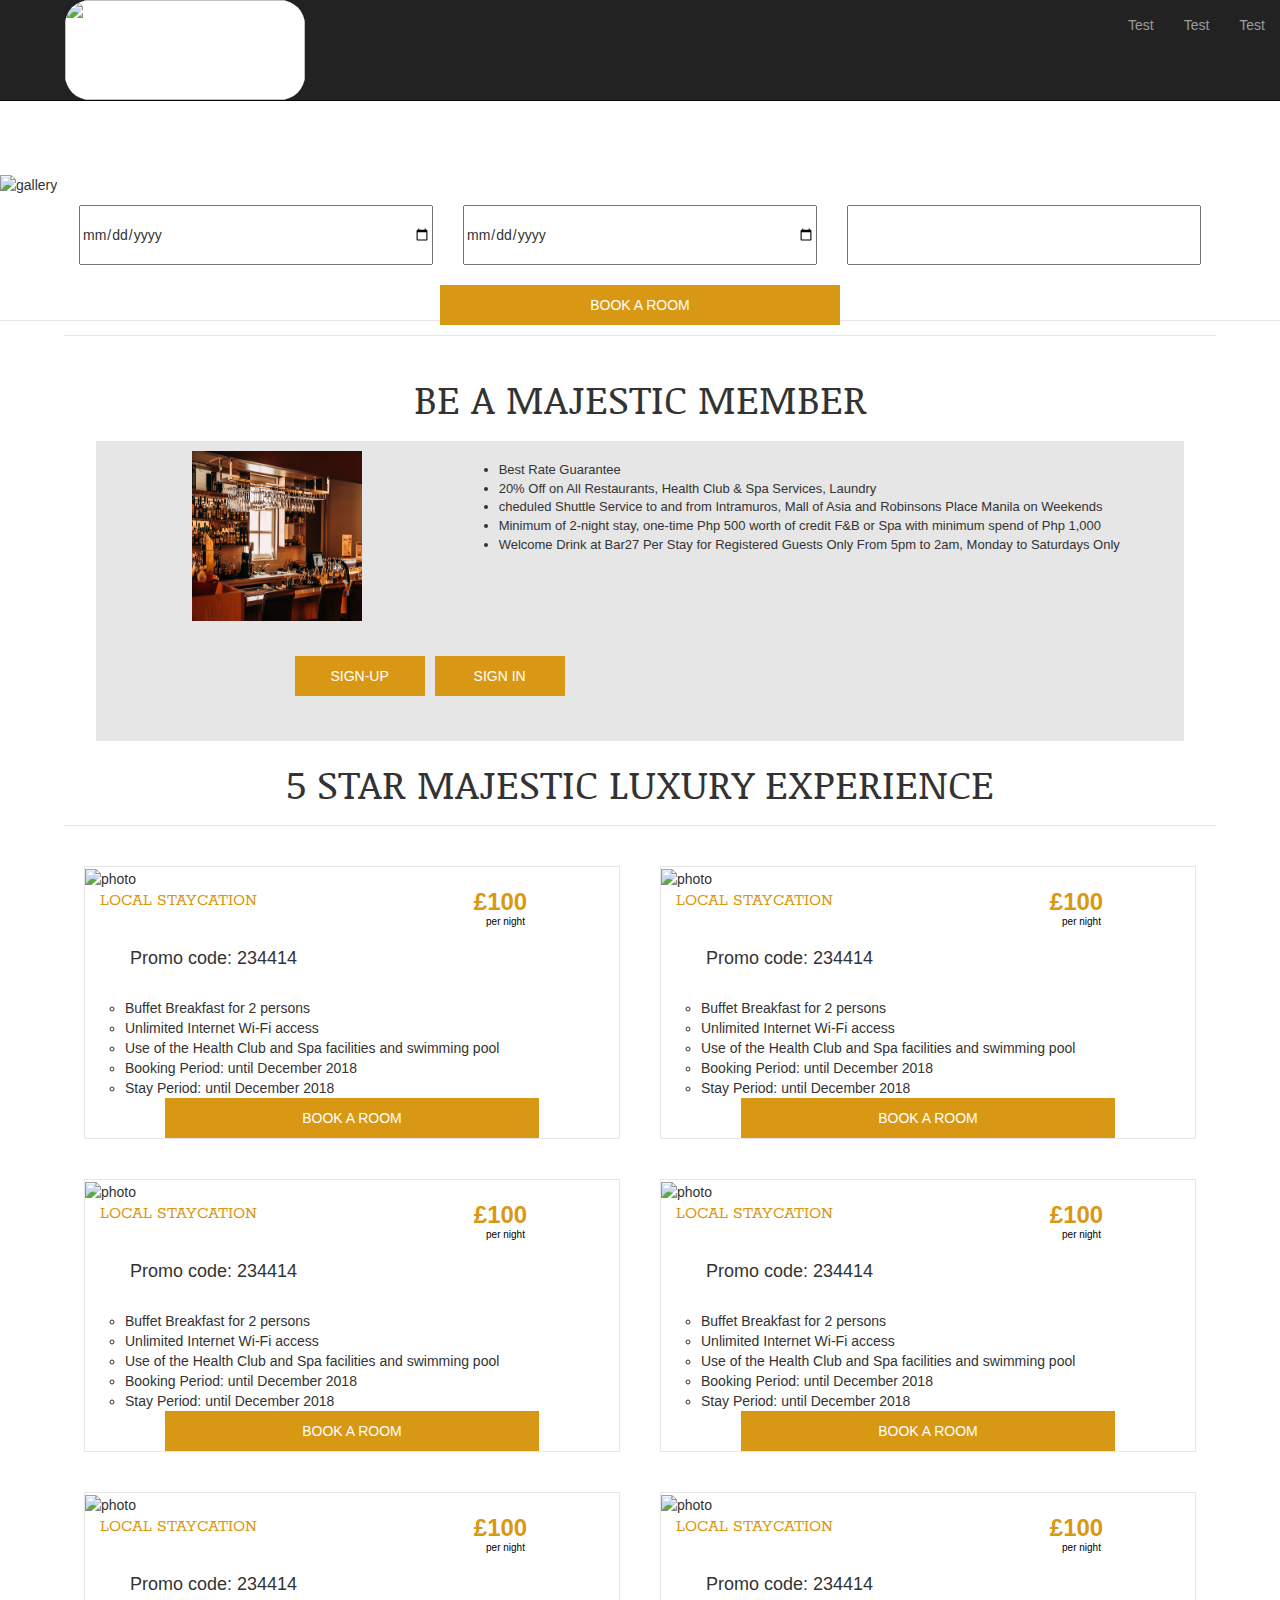
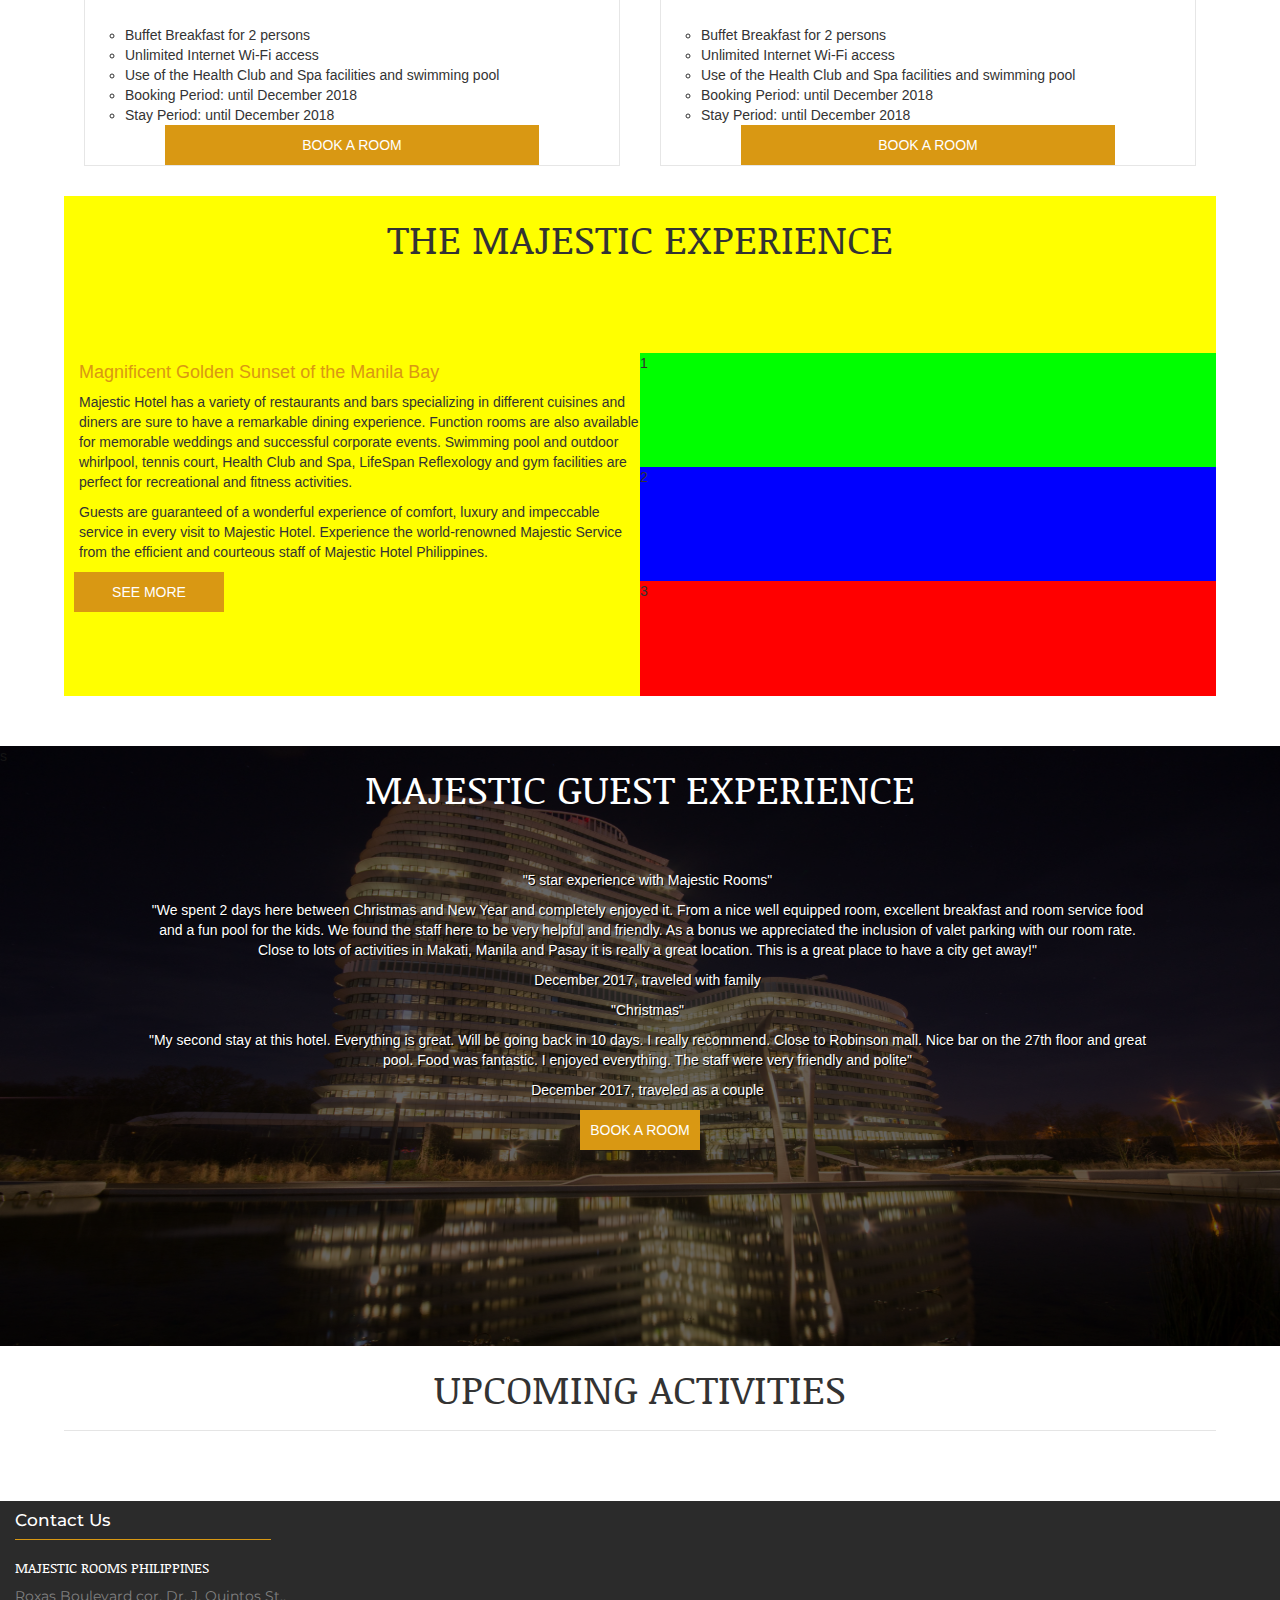
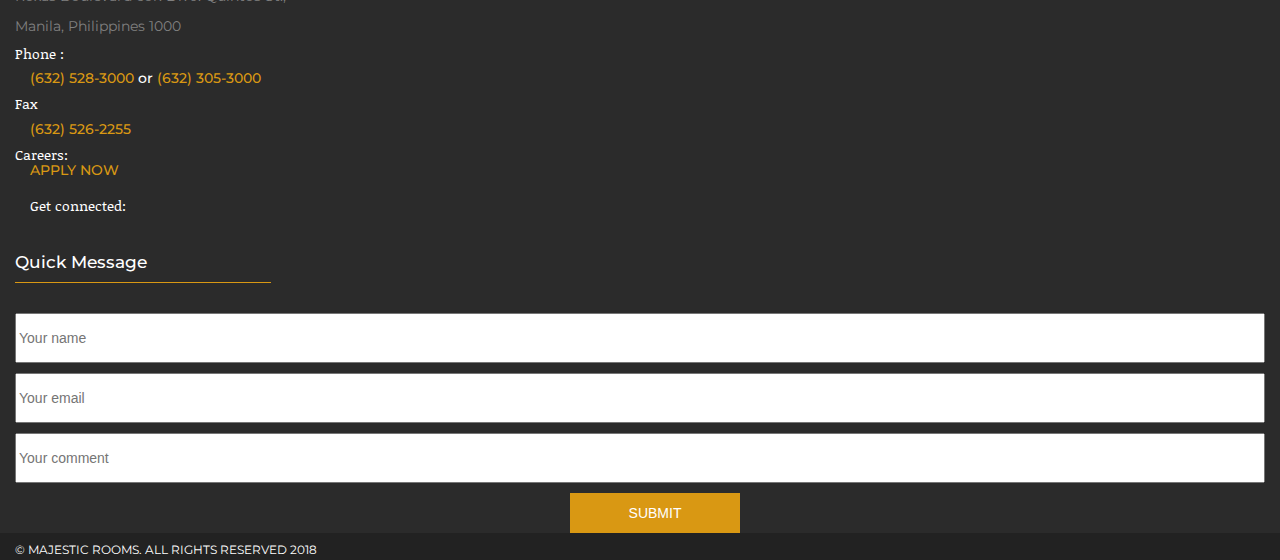
==== commit f03f0900: "currently styling css grids for larger display version of section-c. hit a brick wall with css grids" ====
--- a/html/index.html
+++ b/html/index.html
@@ -377,6 +377,10 @@
 <h1>THE MAJESTIC EXPERIENCE</h1>
 
 
+<div class="section-c-grids">
+
+<div class="section-c-1">
+
 <h4>
 Magnificent Golden Sunset of the Manila Bay</h4>
 
@@ -386,6 +390,22 @@
 
 
 <button class="button">SEE MORE</button>
+
+</div>
+
+<div class="section-c-2">
+
+<div class="item1" style="background:lime;">1</div>
+<div class="item2" style="background:blue;">2</div>
+<div class="item3" style="background:red;">3</div>
+
+
+
+
+
+</div>
+
+</div>
 
 
 </section>
--- a/style.css
+++ b/style.css
@@ -810,16 +810,46 @@
 
 @media(min-width:1024px){
 
+
+#section-a{
+
+max-width:85vw;
+
+	
+}
+
 #section-c{
 	
-display:grid;
 background:yellow;
-grid-template-columns:2fr 1fr;	
-	
-}
-
-}
-
-
-
-
+height:500px;
+	
+}
+
+
+
+.section-c-grids{
+	
+display:grid;
+grid-template-columns:1fr 1fr;	
+	
+}
+
+.section-c-2{
+	
+	height:100%;
+	width:100%;
+	display:grid;
+	grid-template-columns:2fr;
+
+
+	
+
+}
+
+
+
+}
+
+
+
+
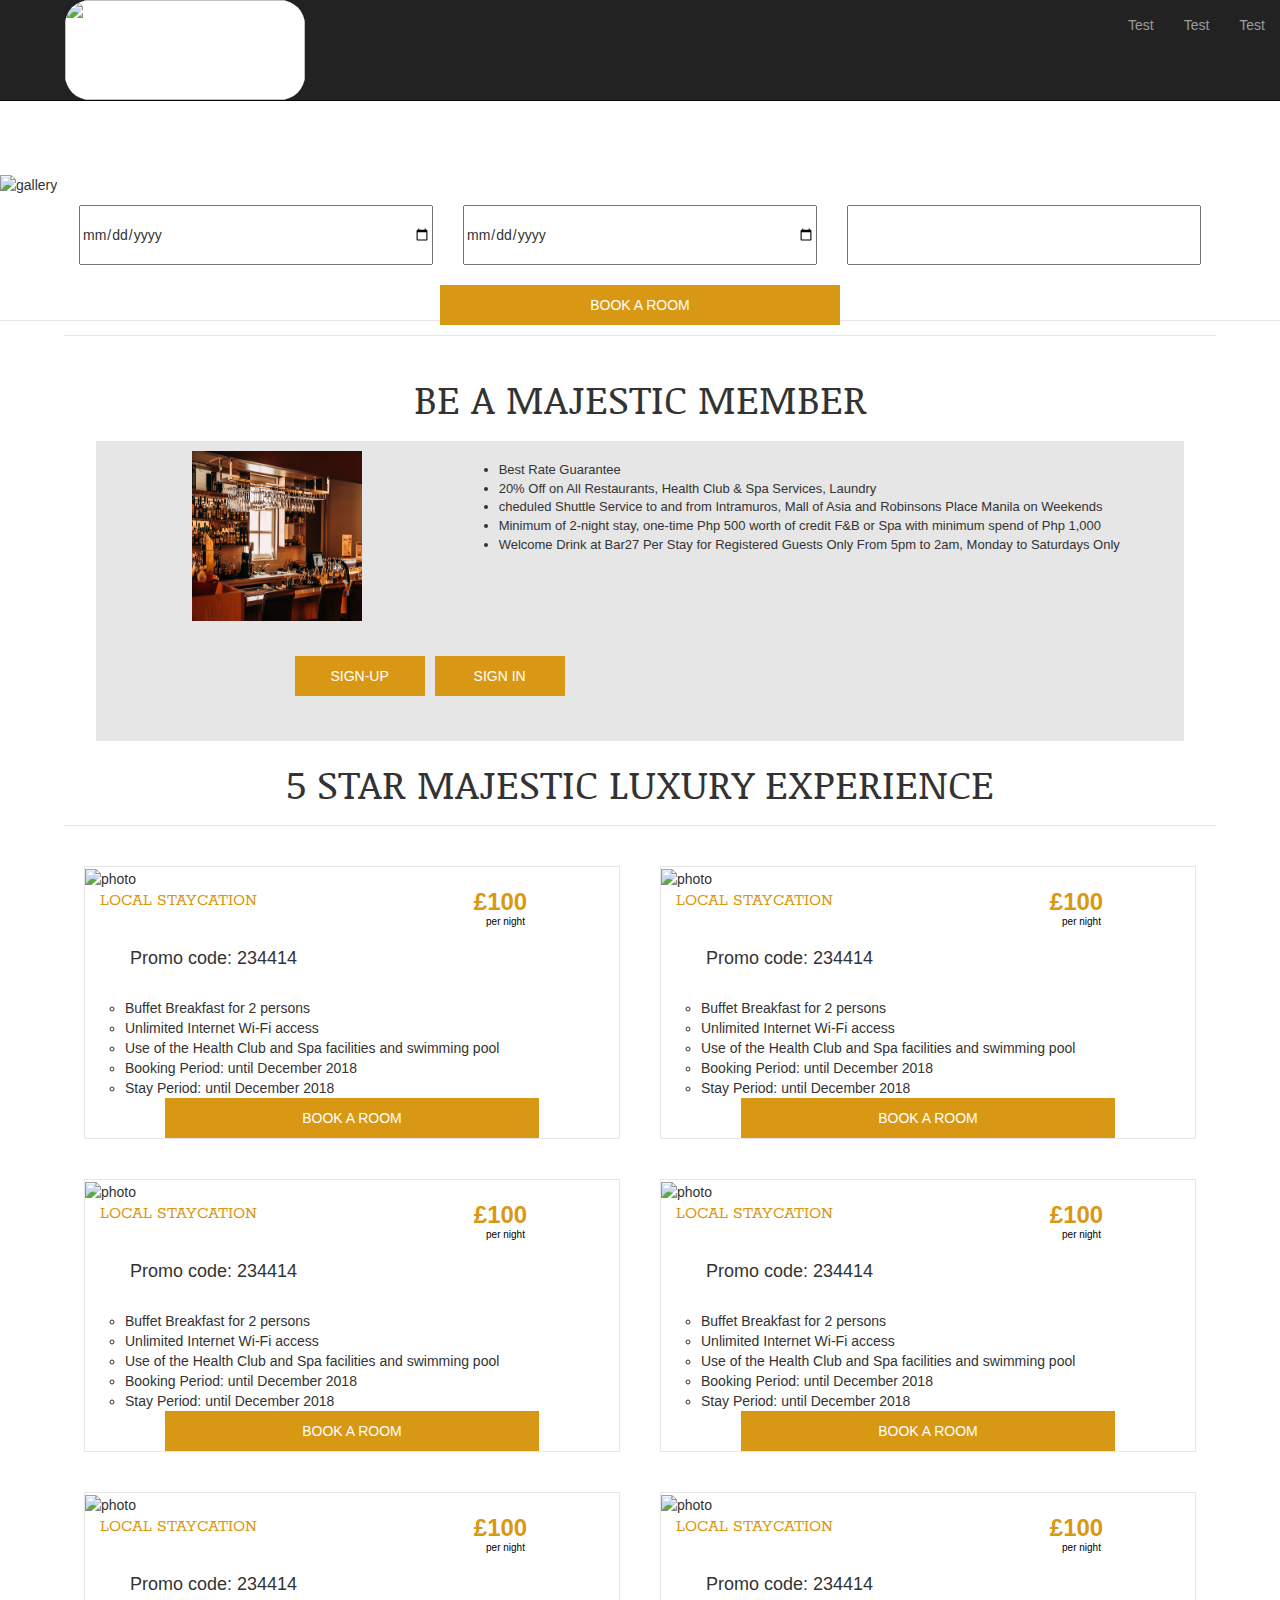
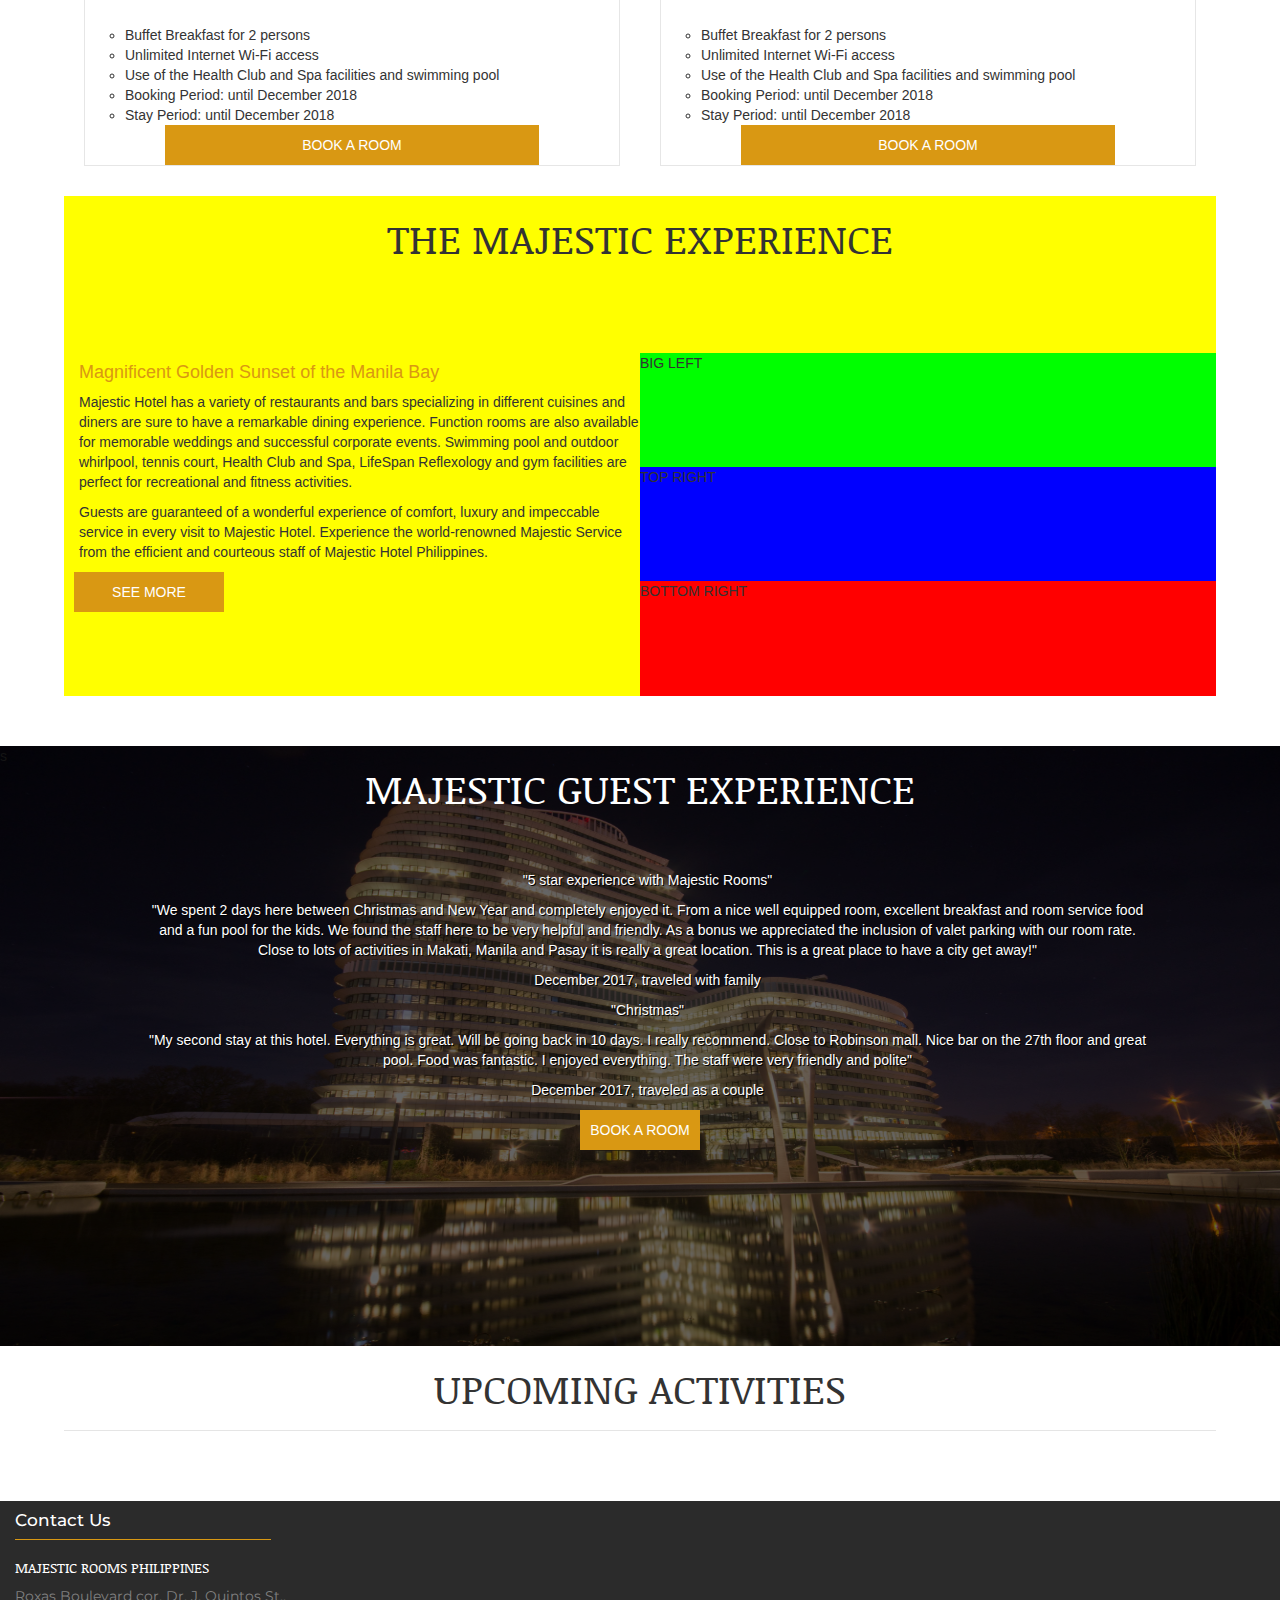
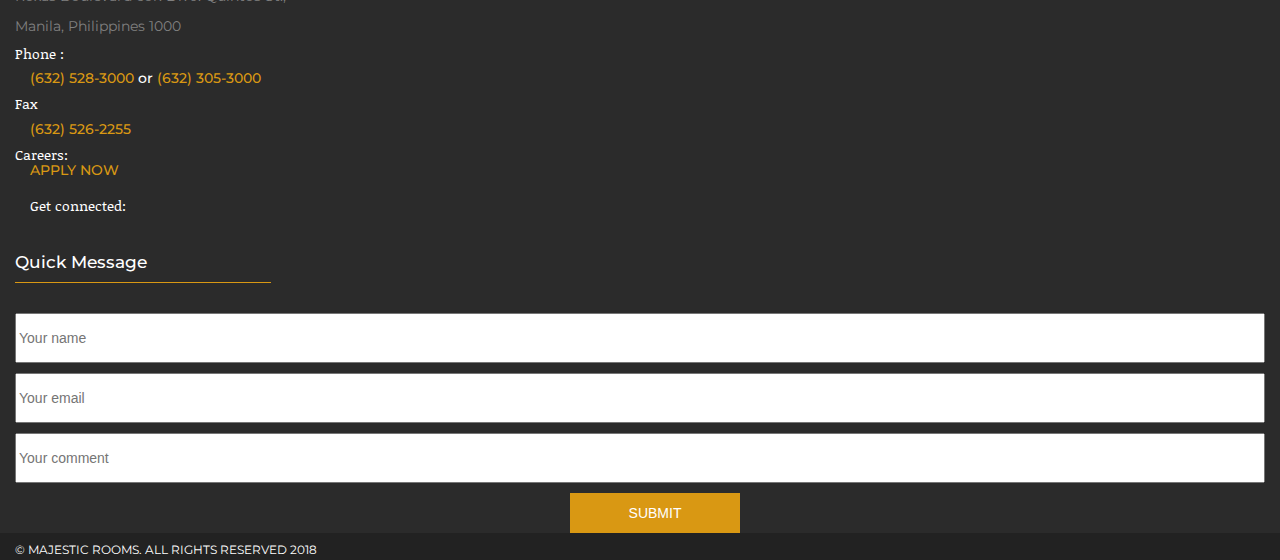
==== commit 56a096b7: "still practicing css grids" ====
--- a/html/index.html
+++ b/html/index.html
@@ -82,7 +82,7 @@
 	
 </section>
 
-<h1>Carrying on work from the office 08/03</h1>
+<h1>Carrying on work from the office 09/03</h1>
 
 
 
@@ -395,9 +395,9 @@
 
 <div class="section-c-2">
 
-<div class="item1" style="background:lime;">1</div>
-<div class="item2" style="background:blue;">2</div>
-<div class="item3" style="background:red;">3</div>
+<div class="big-left" style="background:lime;">BIG LEFT</div>
+<div class="top-right" style="background:blue;">TOP RIGHT</div>
+<div class="bottom-right" style="background:red;">BOTTOM RIGHT</div>
 
 
 
--- a/style.css
+++ b/style.css
@@ -800,6 +800,13 @@
 	
 }
 
+.section-c-grids{
+	
+display:none;
+
+	
+}
+
 
 
 }
@@ -839,17 +846,17 @@
 	height:100%;
 	width:100%;
 	display:grid;
-	grid-template-columns:2fr;
-
-
-	
-
-}
-
-
-
-}
-
-
-
-
+
+	
+
+}
+
+
+
+
+
+}
+
+
+
+
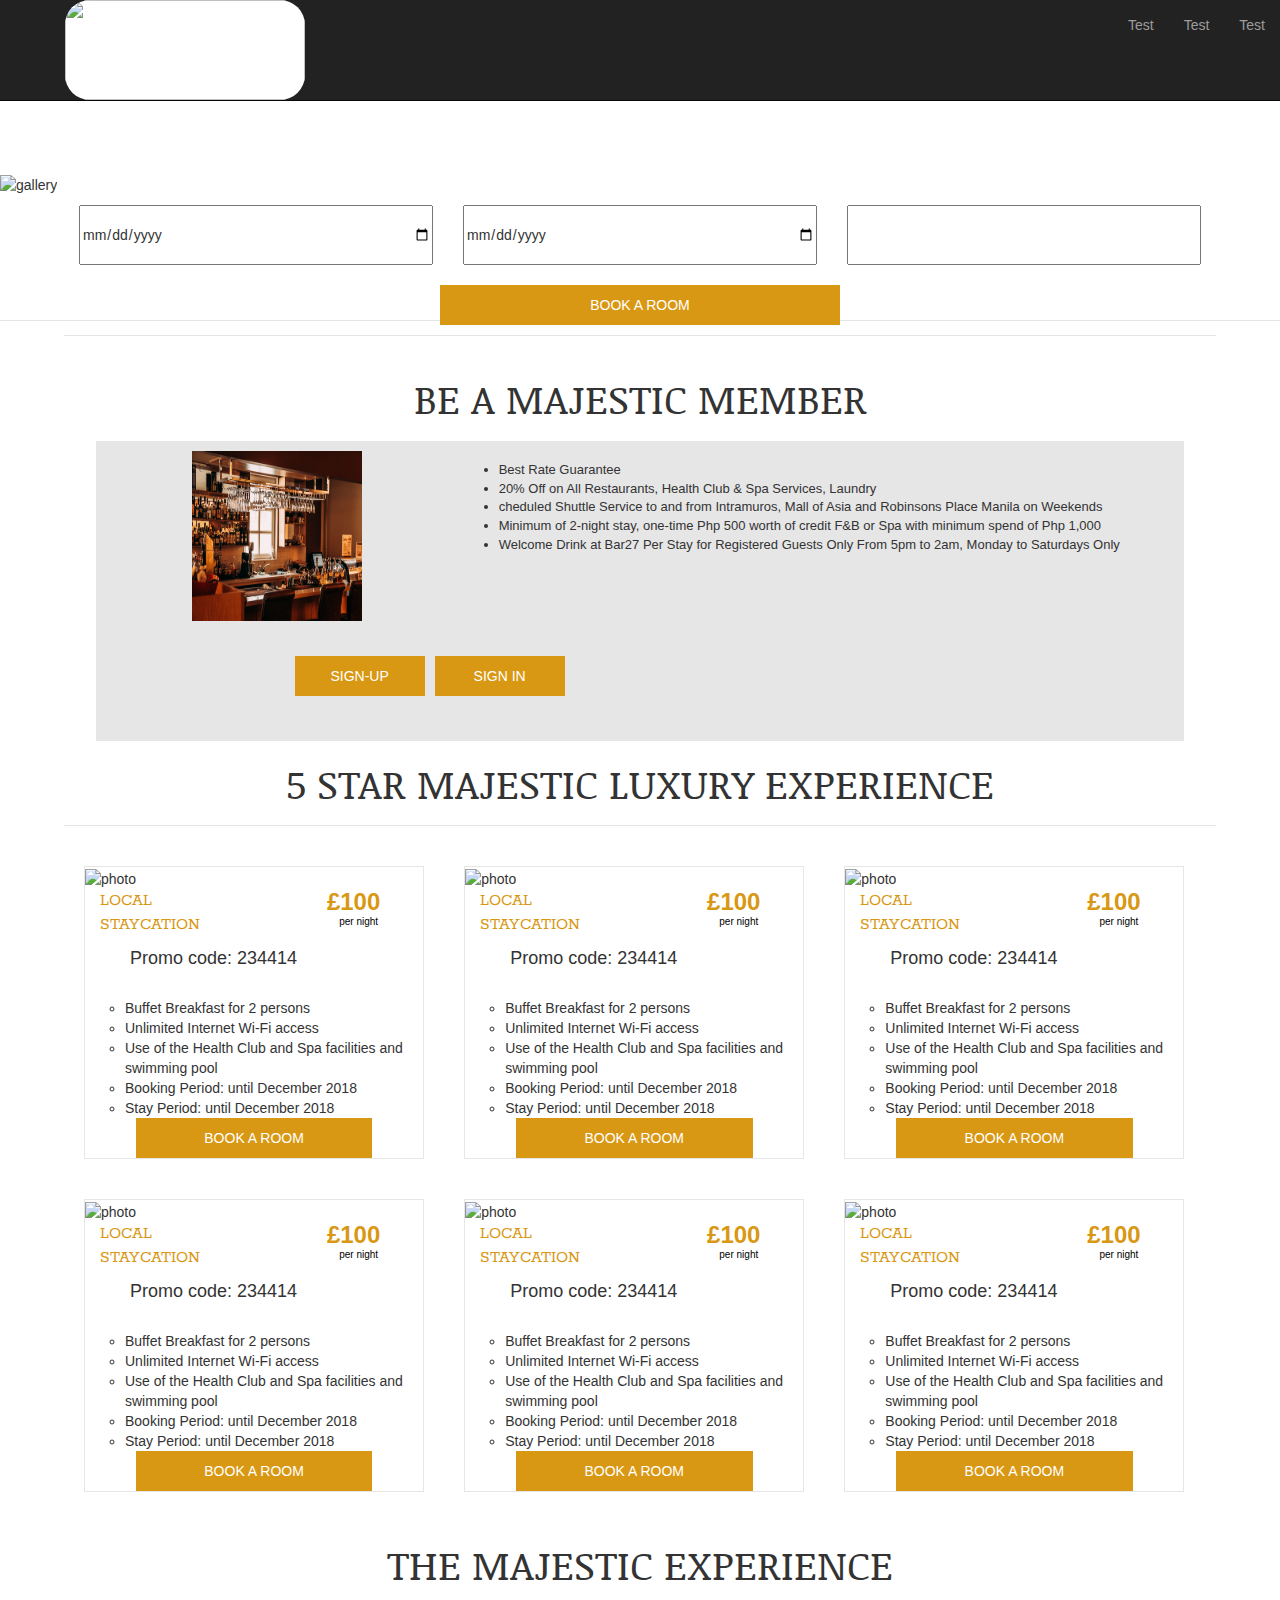
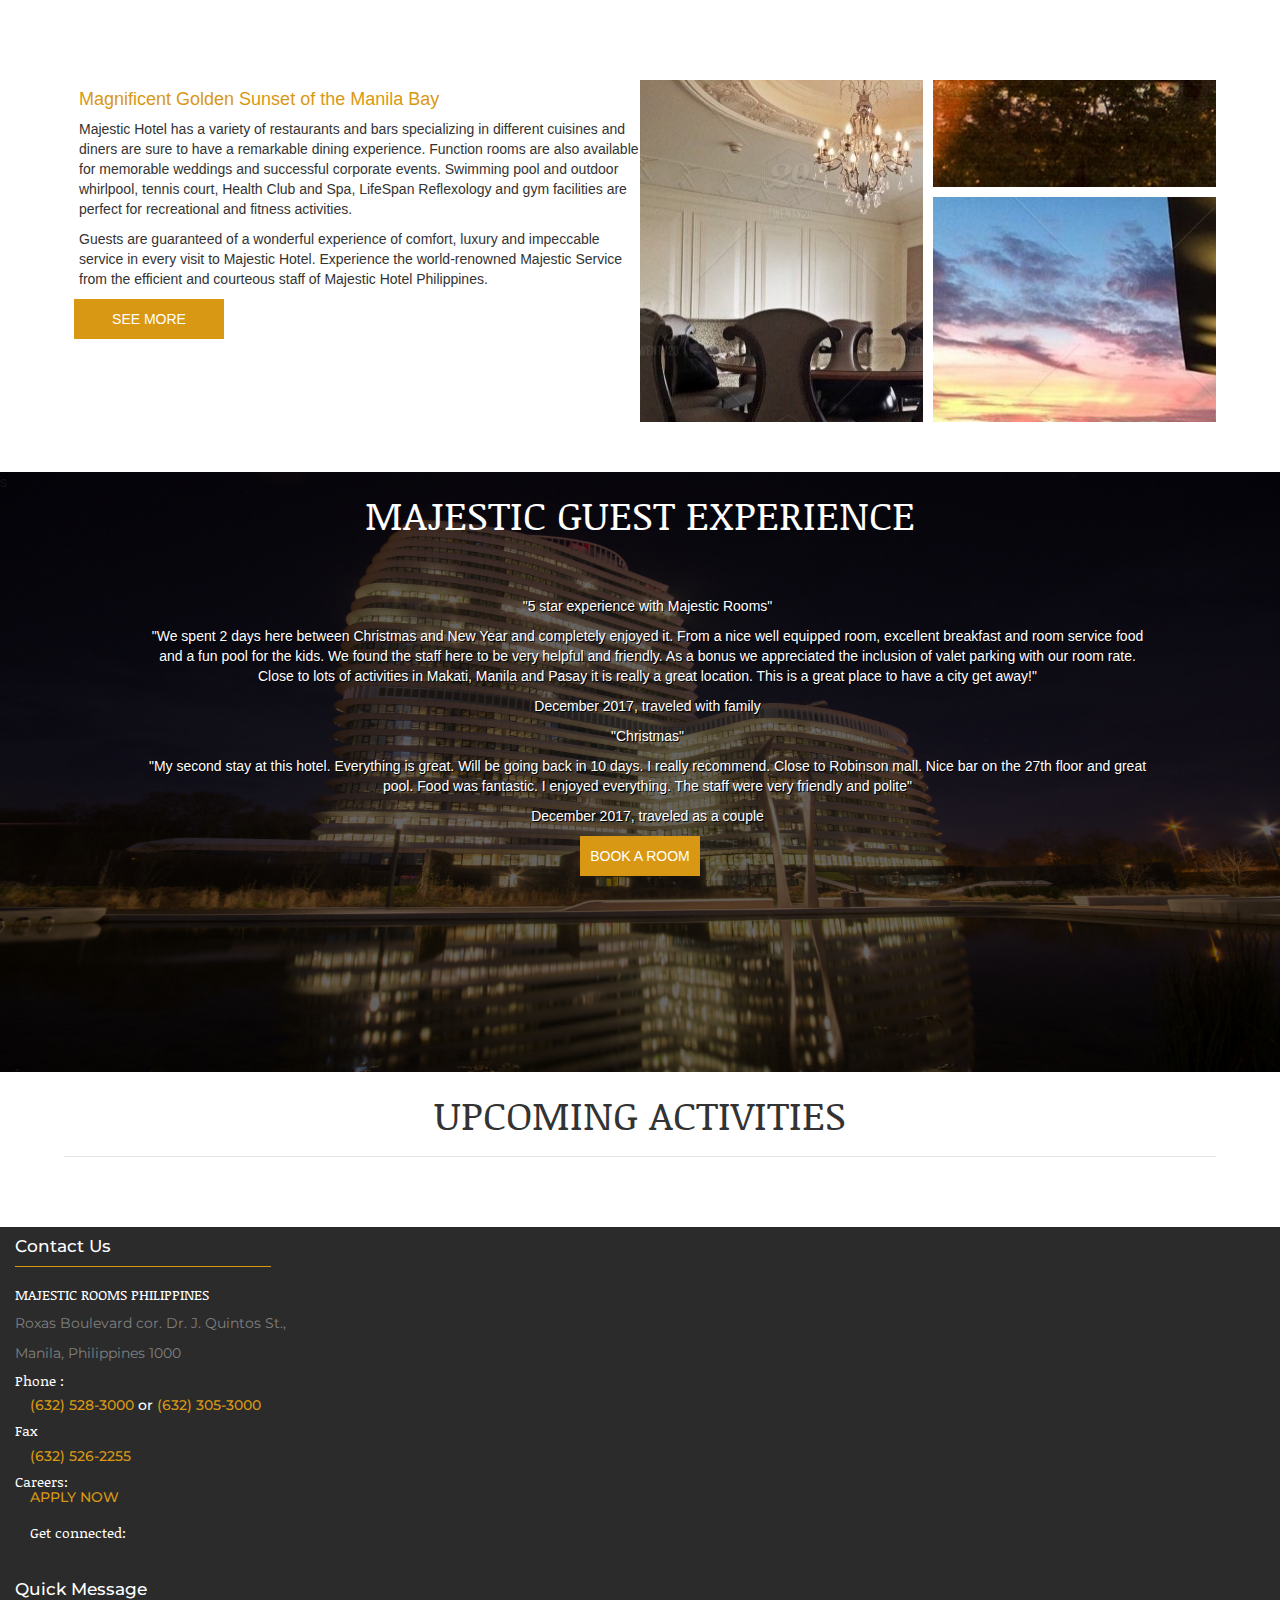
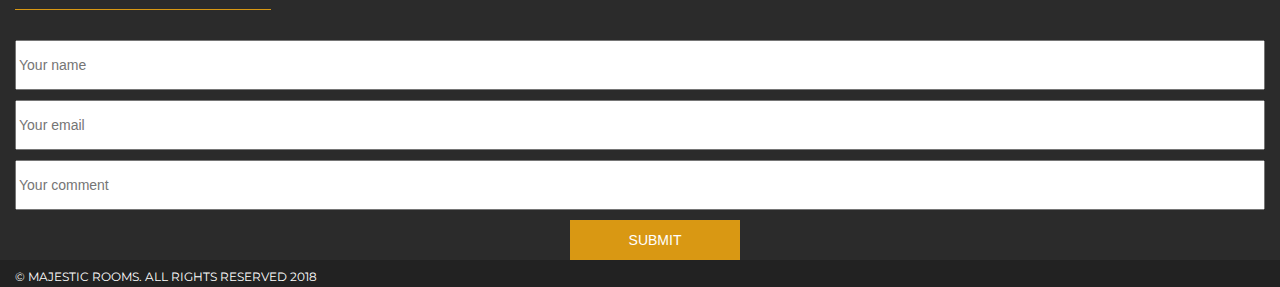
==== commit 31a556e6: "learned about css grid-column and grid-row to define starting and ending positions of css grid eleme" ====
--- a/html/index.html
+++ b/html/index.html
@@ -82,7 +82,7 @@
 	
 </section>
 
-<h1>Carrying on work from the office 09/03</h1>
+<h1>Carrying on work from the office 12/03</h1>
 
 
 
@@ -395,9 +395,9 @@
 
 <div class="section-c-2">
 
-<div class="big-left" style="background:lime;">BIG LEFT</div>
-<div class="top-right" style="background:blue;">TOP RIGHT</div>
-<div class="bottom-right" style="background:red;">BOTTOM RIGHT</div>
+<div class="big-left"></div>
+<div class="top-right"></div>
+<div class="bottom-right"></div>
 
 
 
--- a/style.css
+++ b/style.css
@@ -827,7 +827,6 @@
 
 #section-c{
 	
-background:yellow;
 height:500px;
 	
 }
@@ -846,17 +845,75 @@
 	height:100%;
 	width:100%;
 	display:grid;
-
-	
-
-}
-
-
-
-
-
-}
-
-
-
-
+	grid-gap:10px;
+
+	
+
+}
+
+.big-left{
+	
+grid-column:1/1;	
+grid-row:1/4;
+background-image: url("./images/top-left.jpg");
+height:100%;
+width:100%;
+background-repeat:none;
+	
+}
+
+.top-right{
+	
+grid-column:2/2;	
+grid-row:1/2.5;
+background-image: url("./images/top-right.jpeg");
+height:100%;
+width:100%;
+background-repeat:none;
+	
+}
+
+
+.bottom-right{
+	
+grid-column:2/2;	
+grid-row:2/4;
+background-image: url("./images/bottom-right.jpg");
+height:100%;
+width:100%;
+background-repeat:none;
+	
+}
+
+
+
+
+
+
+}
+
+
+@media(min-width:1200px){	
+	
+	.card-ul{
+	
+	grid-template-columns:33% 33% 33%;
+	display:grid;
+
+}
+
+#section-d{
+	
+	
+background-image: url("./images/review-background.jpg");
+background-size: 100% 100%;
+
+
+
+}
+	
+}
+
+
+
+
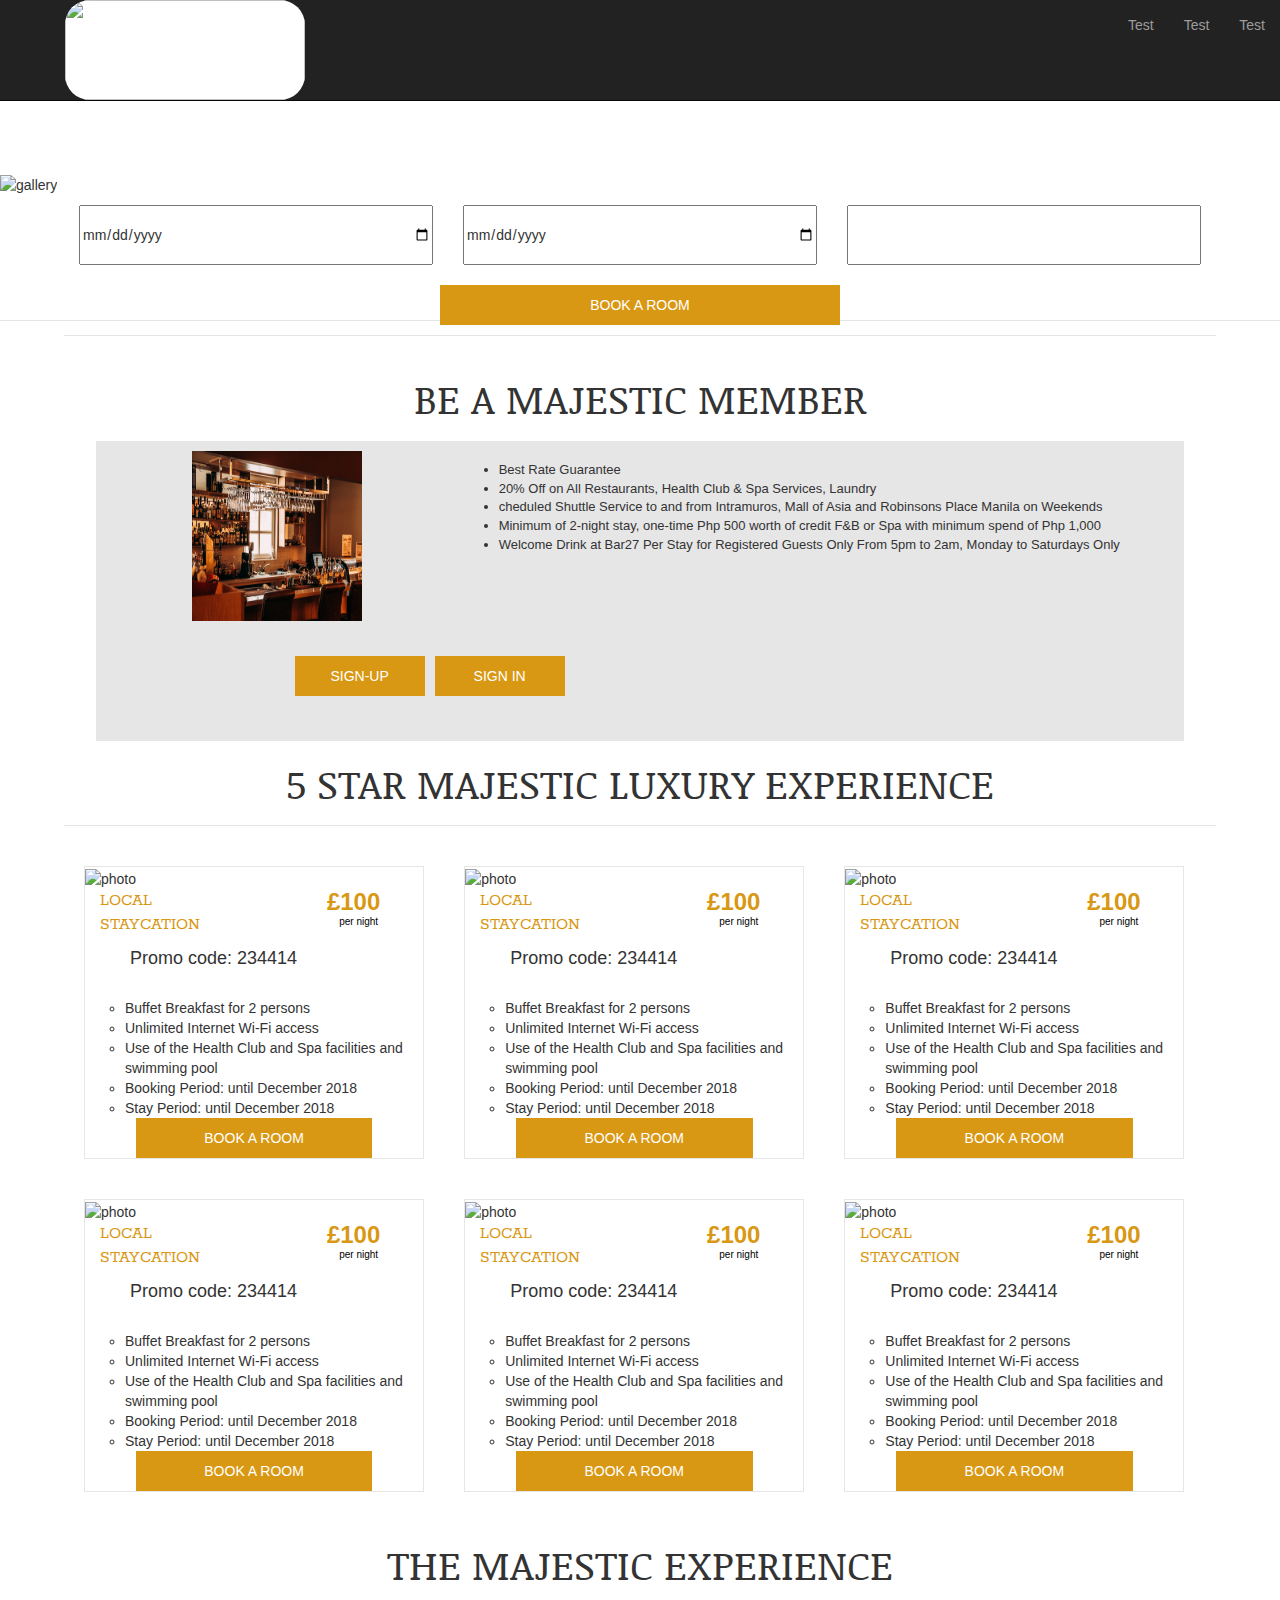
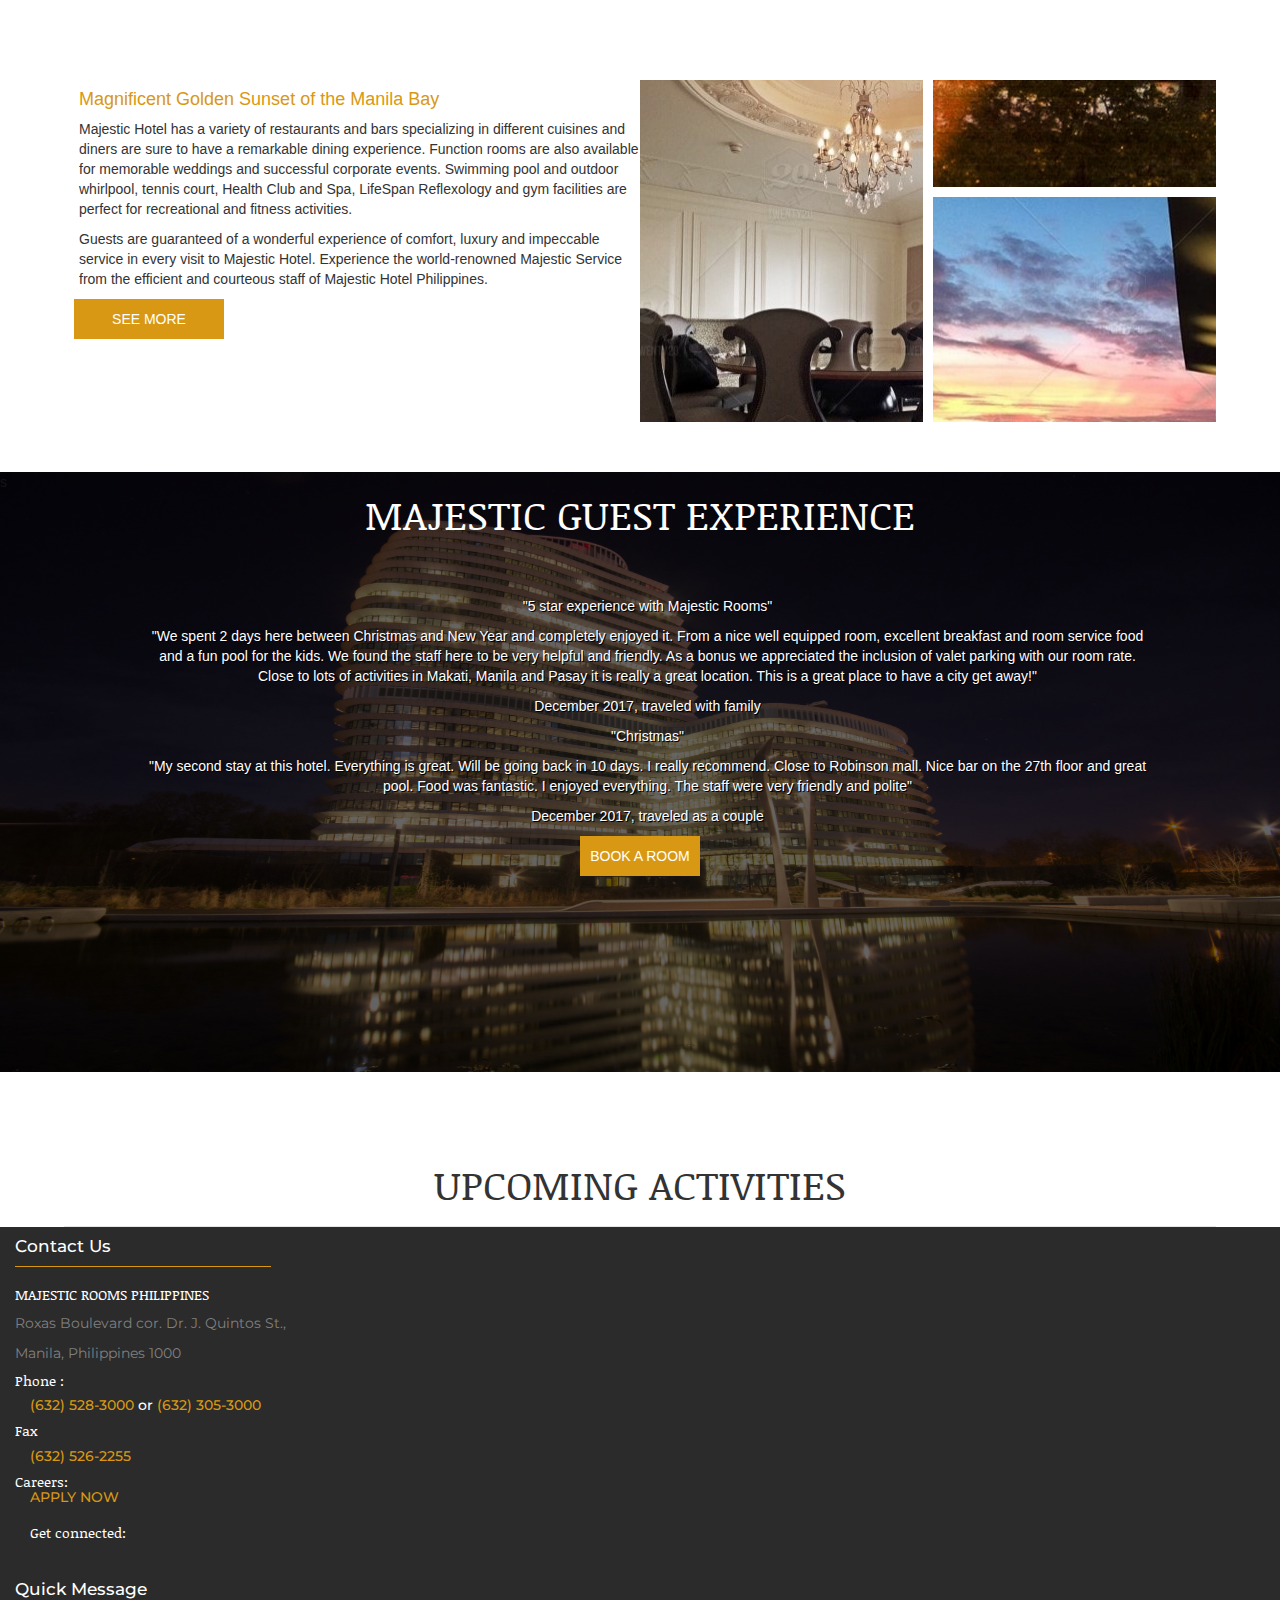
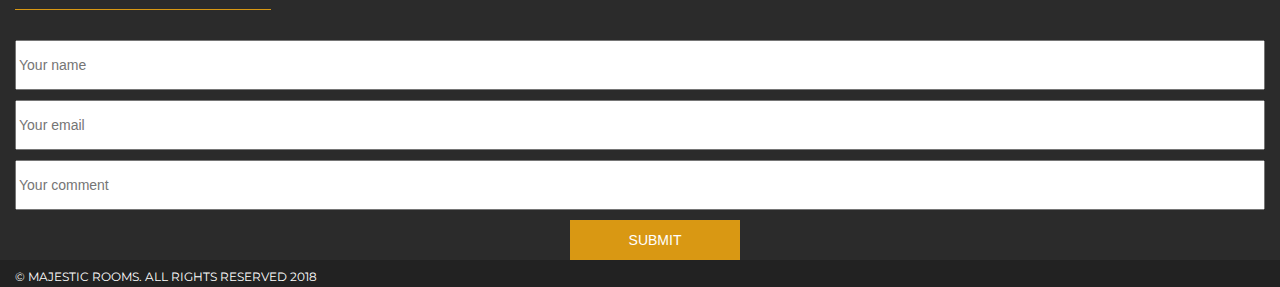
==== commit c00095e2: "updated the PHP files, fixed up the correct external styling file paths" ====
--- a/html/index.html
+++ b/html/index.html
@@ -82,6 +82,8 @@
 	
 </section>
 
+</header>
+
 <h1>Carrying on work from the office 12/03</h1>
 
 
@@ -93,7 +95,7 @@
 
 </section>
 
-</header>
+
 
 
 
--- a/style.css
+++ b/style.css
@@ -601,12 +601,20 @@
 
 
 #section-d{
-	
-	
+
+max-height:800px;
+height:800px;
 background-image: url("./images/review-background.jpg");
 background-size: 100% 100%;
 
 
+}
+
+#section-e{
+	
+	position:relative;
+	top:170px;
+	
 }
 
 .opacity-layer{
@@ -796,7 +804,7 @@
 
 	height:600px;
 max-width:100vw;
-	
+
 	
 }
 
@@ -917,3 +925,5 @@
 
 
 
+
+
